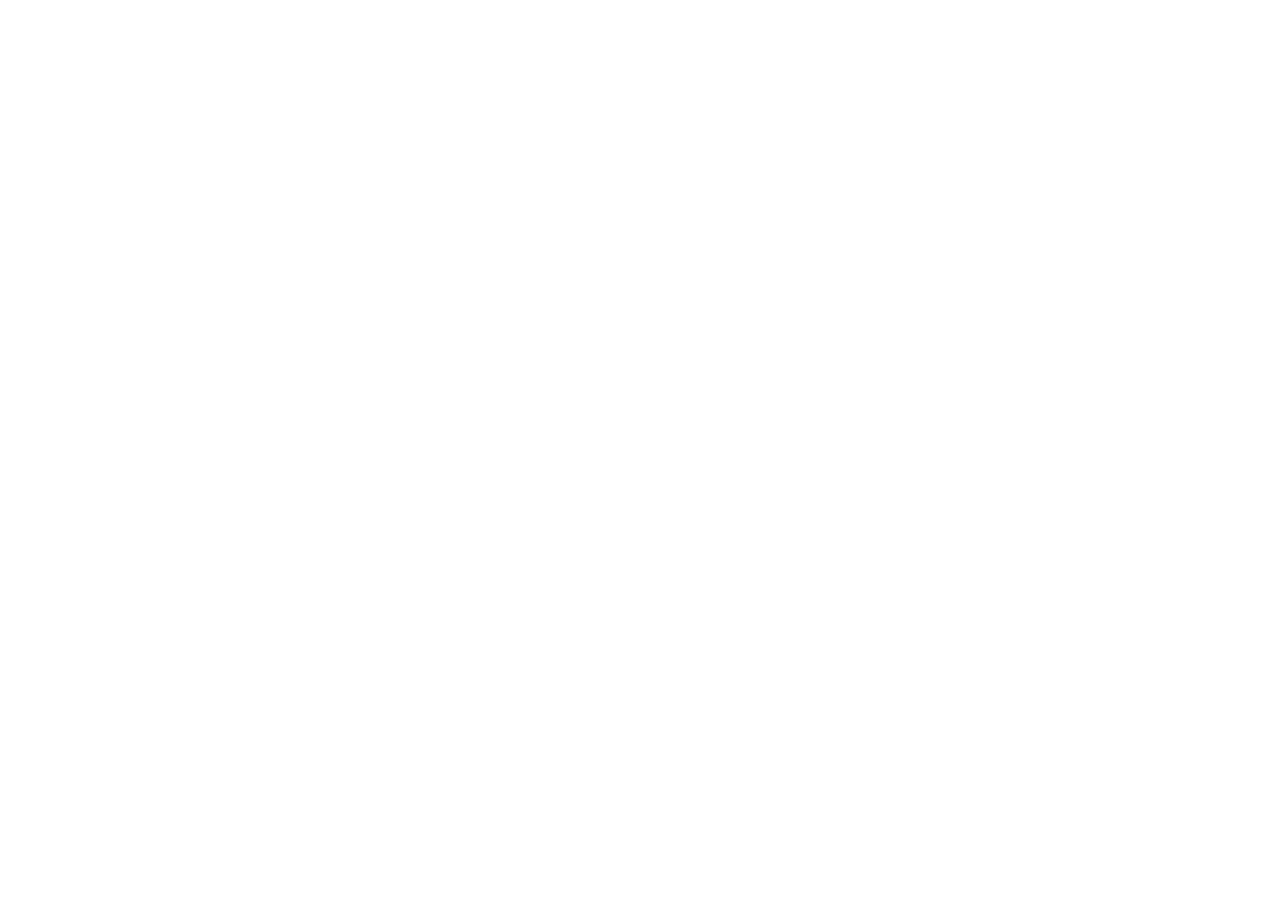
==== index.html @ de3c9937 "html, css: add the results container and initialy hide it" ====
<!DOCTYPE html>
<html lang="en">
<head>
  <meta charset="UTF-8">
  <meta name="viewport" content="width=device-width, initial-scale=1.0">
  <meta http-equiv="X-UA-Compatible" content="ie=edge">
  <title>News Digest</title>
  <link rel="stylesheet" href="https://cdnjs.cloudflare.com/ajax/libs/normalize/4.2.0/normalize.min.css">
  <link href="https://fonts.googleapis.com/css?family=Cormorant+Garamond:400" rel="stylesheet">
  <link href="https://fonts.googleapis.com/css?family=Raleway:400,700" rel="stylesheet">
  <link rel="stylesheet" href="grid.css">
  <link rel="stylesheet" href="main.css">  
</head>
<body>
  <header>
    <div class="row stretch-height content">
      <div class="col-12 stretch-height heading-outer-container">
        <div class="h1-inner-container">
          <h1 class="animate-typing-h1 typography-style js-animate-typing-h1 js-h1">News Digest</h1>
        </div>
        <div class="h2-inner-container">
          <h2 class="animate-typing-h2 typography-style js-h2">Your Daily Dose Of News</h2>
        </div>
      </div>
    </div>
    <nav class="navigation">

      <!-- Large screen navigation -->
      <ul class="large-screen-nav">
        <li>
          <a href="#" class="home">
            <span class="nav-bullet"></span>
            <span class="nav-text">Home</span>
          </a>
        </li>
        <li>
          <a href="#" class="search">
            <span class="nav-bullet"></span>
            <span class="nav-text">Search</span>
          </a>
        </li>
      </ul>

      <!-- Hamburger icon -->
      <div class="menuToggle js-menuToggle">
        <a href="#" class="js-small-screen-nav">
          <span class="defaultBurgerColor"></span>
          <span class="defaultBurgerColor"></span>
          <span class="defaultBurgerColor"></span>
        </a>
      </div>

    </nav>
    <!-- Small screen navigation slip -->
    <ul class="menu js-menu">
      <li>
        <svg class="svg-icon" viewBox="0 0 20 20">
						<path d="M18.121,9.88l-7.832-7.836c-0.155-0.158-0.428-0.155-0.584,0L1.842,9.913c-0.262,0.263-0.073,0.705,0.292,0.705h2.069v7.042c0,0.227,0.187,0.414,0.414,0.414h3.725c0.228,0,0.414-0.188,0.414-0.414v-3.313h2.483v3.313c0,0.227,0.187,0.414,0.413,0.414h3.726c0.229,0,0.414-0.188,0.414-0.414v-7.042h2.068h0.004C18.331,10.617,18.389,10.146,18.121,9.88 M14.963,17.245h-2.896v-3.313c0-0.229-0.186-0.415-0.414-0.415H8.342c-0.228,0-0.414,0.187-0.414,0.415v3.313H5.032v-6.628h9.931V17.245z M3.133,9.79l6.864-6.868l6.867,6.868H3.133z">
            </path>
				</svg>
        <a href="#">
          Home
        </a>
      </li>
      <li>
        <svg class="svg-icon" viewBox="0 0 20 20">
					<path d="M18.125,15.804l-4.038-4.037c0.675-1.079,1.012-2.308,1.01-3.534C15.089,4.62,12.199,1.75,8.584,1.75C4.815,1.75,1.982,4.726,2,8.286c0.021,3.577,2.908,6.549,6.578,6.549c1.241,0,2.417-0.347,3.44-0.985l4.032,4.026c0.167,0.166,0.43,0.166,0.596,0l1.479-1.478C18.292,16.234,18.292,15.968,18.125,15.804 M8.578,13.99c-3.198,0-5.716-2.593-5.733-5.71c-0.017-3.084,2.438-5.686,5.74-5.686c3.197,0,5.625,2.493,5.64,5.624C14.242,11.548,11.621,13.99,8.578,13.99 M16.349,16.981l-3.637-3.635c0.131-0.11,0.721-0.695,0.876-0.884l3.642,3.639L16.349,16.981z">
          </path>
				</svg>
        <a href="#">
          Search
        </a>
      </li>
    </ul>
  </header>

  <section class="search-form-partial row">
    <div class="col-12">
      <form class="form-news js-form-news" autocomplete="off">
          <label class="news-group-label js-news-group-label">
            <a>News Group:</a> 
            <select name="news-group"	class="news-group js-news-group" required>
              <option value="top-headlines" selected>Top Headlines</option>
              <option value="everything">Everything</option>
            </select> 
          </label>

          <label class="search-mechanism-label js-search-mechanism-label">
            <a>Search by:</a> 
            <select name="search-mechanism"	class="search-mechanism js-search-mechanism" required>
              <option value="source" selected>Media Source</option>
              <option value="country">Country</option>
              <option value="category">Category</option>
              <option value="q">Keyword</option>
            </select> 
          </label>

          <label class="input-label js-input-label"><a class="js-input-label-text input-label-text">Media source:</a>
            <div class="input-label-group">
            <input type="text" name="input-search-term" class="input-search-term js-input-search-term" list="autocomplete" placeholder="CNN" required>
            <input type="image" src="https://tf-assets-prod.s3.amazonaws.com/tf-curric/WEB-DEV-001/2.4.6_challenge_design_to_code/magnifying-glass.png" alt="The submit button in the form of a magnifying glass." class="sources-submit js-sources-submit">
            <datalist id="autocomplete">
            </datalist>
            </div>
          </label>
        </form>
    </div>
  </section>

  <main class="results-partial">
    <div class="news-result js-news-result">

    </div>
  </main>

  <script src="https://code.jquery.com/jquery-3.2.1.min.js"
    integrity="sha256-hwg4gsxgFZhOsEEamdOYGBf13FyQuiTwlAQgxVSNgt4="
    crossorigin="anonymous"></script>
  <script src="app.js"></script>
</body>
</html>
---- main.css ----
body {
  padding: 10px;
  font: 400 100%/1.5 'Cormorant Garamond', sans-serif;
  color: #F8F8FF;
}

a {
  font: 400 100%/1.3 'Raleway', sans-serif;
}

/* Background img layout, style and animation */

.content {
  overflow: auto;
  position: relative;
}

@-webkit-keyframes backgroundBlurEffect {
  from {
    -webkit-filter: blur(0px);
            filter: blur(0px);
  }
  to {
    -webkit-filter: blur(6px);
            filter: blur(6px);
  }
}

@keyframes backgroundBlurEffect {
  from {
    -webkit-filter: blur(0px);
            filter: blur(0px);
  }
  to {
    -webkit-filter: blur(6px);
            filter: blur(6px);
  }
}

@-webkit-keyframes fade-slide-down {
  from {
    opacity: 0;
    -webkit-transform: translateY(-4em);
            transform: translateY(-4em);
  }
  to {
    opacity: 1;
    -webkit-transform: none;
            transform: none;
  }
}

@keyframes fade-slide-down {
  from {
    opacity: 0;
    -webkit-transform: translateY(-4em);
            transform: translateY(-4em);
  }
  to {
    opacity: 1;
    -webkit-transform: none;
            transform: none;
  }
}

.content:before {
  content: "";
  position: fixed;
  left: -5%;
  top: -5%;
  right: 0;
  z-index: -1;

  display: block;
  height: 110vh;
  -webkit-animation: 
  fade-slide-down 1s 0.2s cubic-bezier(0, 0.5, 0, 1),
  2s 1.5s 1 ease-in backgroundBlurEffect;
          animation: 
  fade-slide-down 1s 0.2s cubic-bezier(0, 0.5, 0, 1),
  2s 1.5s 1 ease-in backgroundBlurEffect;
  -webkit-animation-fill-mode: forwards;
          animation-fill-mode: forwards;
  background: -webkit-gradient(linear, left top, left bottom, from(rgba(0,0,0,0)), to(rgba(0,0,0,0.8))), url(header_background.jpg) no-repeat bottom;
  background: linear-gradient(to bottom, rgba(0,0,0,0), rgba(0,0,0,0.8)), url(header_background.jpg) no-repeat bottom;
  background-size: cover;
  opacity: 0;
}

.stretch-height {
  height: inherit;
}

/* H1 and H2 layout, styling and animation */

.heading-outer-container {
  max-width: 100%;
  text-align: center;
  margin-top: 100px;
  margin-left: -4px;
  padding: 0 10px;
}

.h1-inner-container {
  display: inline-block;
}

.h2-inner-container {
  display: inline-block;
  max-width: 100%;
  position: relative;
  right: 0.09em;
}

@-webkit-keyframes typing {
  from {
    width: 0;
  }
  to {
    width: 100%;
  }
}

@keyframes typing {
  from {
    width: 0;
  }
  to {
    width: 100%;
  }
}

@-webkit-keyframes heading-visibility {
  from {
    opacity: 0;
  }
  to {
    opacity: 1;
  }
}

@keyframes heading-visibility {
  from {
    opacity: 0;
  }
  to {
    opacity: 1;
  }
}

@-webkit-keyframes blink-caret {
  from, to {
    border-color: transparent;
  }
  50% {
    border-color: white;
  }
}

@keyframes blink-caret {
  from, to {
    border-color: transparent;
  }
  50% {
    border-color: white;
  }
}

.typography-style {
  opacity: 0;
  overflow: hidden;
  border-right: 0.15em solid transparent;
  white-space: nowrap;
  letter-spacing: 0.09em;
}

.animate-typing-h1 {
  /* Hacks for preventing h1 appearing briefly, before the animation starts */
  -webkit-backface-visibility: hidden;
  -webkit-transform-style: preserve-3d;
  -webkit-transform: translate3d(0,0,0);
  /* -- */

  -webkit-animation: 
    typing 1s 1.5s steps(40),
    blink-caret 0.0909s 1.5s step-end 11,
    heading-visibility 0.2s 1.5s 1 ease-in;
  animation: 
    typing 1s 1.5s steps(40),
    blink-caret 0.0909s 1.5s step-end 11,
    heading-visibility 0.2s 1.5s 1 ease-in;
  -webkit-animation-fill-mode: forwards;
          animation-fill-mode: forwards;
}

.animate-typing-h2 {
  /* Hacks for preventing h2 appearing briefly, before the animation starts */
  -webkit-backface-visibility: hidden;
  -webkit-transform-style: preserve-3d;
  -webkit-transform: translate3d(0,0,0);
  /* -- */

  -webkit-animation: 
    typing 1s 2.5s steps(40),
    blink-caret 0.0909s 2.5s step-end 11,
    heading-visibility 0.2s 2.5s 1 ease-in;
  animation: 
    typing 1s 2.5s steps(40),
    blink-caret 0.0909s 2.5s step-end 11,
    heading-visibility 0.2s 2.5s 1 ease-in;
  -webkit-animation-fill-mode: forwards;
          animation-fill-mode: forwards;
}

/* Large screen navigation; styles and animations */

.navigation {
  position: fixed;
  z-index: 2;
  right: 18px;
  top: 18px;
}

.large-screen-nav {
  display: none;
}

@-webkit-keyframes navigation-visibility {
  from {
    opacity: 0;
  }
  to {
    opacity: 1;
  }
}

@keyframes navigation-visibility {
  from {
    opacity: 0;
  }
  to {
    opacity: 1;
  }
}

.large-screen-nav {
  list-style: none;
  width: 150px;
  height: 20px;
  opacity: 0;
  -webkit-animation: 1s 3.5s 1 ease-in navigation-visibility;
          animation: 1s 3.5s 1 ease-in navigation-visibility;
  -webkit-animation-fill-mode: forwards;
          animation-fill-mode: forwards; 
}

.large-screen-nav li:last-child {
  position: relative;
  top: 5px;
}

.large-screen-nav li a {
  display: -webkit-box;
  display: -ms-flexbox;
  display: flex;
  -webkit-box-align: center;
      -ms-flex-align: center;
          align-items: center;
  -webkit-box-orient: horizontal;
  -webkit-box-direction: reverse;
      -ms-flex-direction: row-reverse;
          flex-direction: row-reverse;
  color: #F8F8FF;
  text-decoration: none;
  -webkit-perspective: 200px;
          perspective: 200px;

  /* Hacks for preventing the nav items appearing briefly, before the animation starts */  
  -webkit-backface-visibility: hidden;
  -webkit-transform-style: preserve-3d;
  -webkit-transform: translate3d(0,0,0);
  /* -- */

  -webkit-perspective-origin: calc(100% - 17px);
          perspective-origin: calc(100% - 17px);
}

.large-screen-nav li a:hover {
  cursor: default;
}

@-webkit-keyframes fold-up {
  from {
    -webkit-transform: rotateY(0deg);
            transform: rotateY(0deg);
  }
  to {
    -webkit-transform: rotateY(-90deg);
            transform: rotateY(-90deg);
  }
}

@keyframes fold-up {
  from {
    -webkit-transform: rotateY(0deg);
            transform: rotateY(0deg);
  }
  to {
    -webkit-transform: rotateY(-90deg);
            transform: rotateY(-90deg);
  }
}

@-webkit-keyframes deselect-bullet {
  from {
    background-color: tomato;
    height: 18px;
    width: 18px;
  }
  to {
    background-color: transparent;
    height: 12px;
    width: 12px;
  }
}

@keyframes deselect-bullet {
  from {
    background-color: tomato;
    height: 18px;
    width: 18px;
  }
  to {
    background-color: transparent;
    height: 12px;
    width: 12px;
  }
}

.nav-text {
  display: inline-block;
  font-size: 18px;
  letter-spacing: 0.1em;
  -webkit-transform: rotateY(-90deg);
          transform: rotateY(-90deg);
  -webkit-animation: 1.3s 3.9s 1 ease-in fold-up;
          animation: 1.3s 3.9s 1 ease-in fold-up;
  -webkit-transition: -webkit-transform 0.1s ease-in;
  transition: -webkit-transform 0.1s ease-in;
  transition: transform 0.1s ease-in;
  transition: transform 0.1s ease-in, -webkit-transform 0.1s ease-in;
  -webkit-transform-origin: right;
          transform-origin: right;
}

.nav-bullet {
  display: inline-block;
  margin-left: 5px;
  width: 12px;
  height: 12px;
  border-radius: 50%;
  border: 2px solid white;
  -webkit-animation: 1.3s 3.9s 1 ease-in deselect-bullet;
          animation: 1.3s 3.9s 1 ease-in deselect-bullet;
  -webkit-transition: background-color 0.1s ease-in, width 0.1s ease-in, height 0.1s ease-in;
  transition: background-color 0.1s ease-in, width 0.1s ease-in, height 0.1s ease-in;
}

.nav-bullet:hover {
  cursor: pointer;
  background-color: tomato;
  width: 18px;
  height: 18px;
}

.home:focus > .nav-bullet,
.search:focus > .nav-bullet {
  background-color: tomato;
  width: 18px;
  height: 18px;
}

.nav-bullet:hover + .nav-text {
  -webkit-transform: rotateY(0deg);
          transform: rotateY(0deg);  
}

.home:focus > .nav-text,
.search:focus > .nav-text {
  -webkit-transform: rotateY(0deg);
          transform: rotateY(0deg);  
}

/* Small screens (hamburger icon) navigation; styles and animation*/

.menuToggle {
  display: none;
  -webkit-user-select: none;
     -moz-user-select: none;
      -ms-user-select: none;
          user-select: none;
  display: block;
  width: 35px;
  height: 28px;
  -webkit-transform: rotate(0deg);
          transform: rotate(0deg);
  -webkit-transition: 0.5s ease-in-out;
  transition: 0.5s ease-in-out;
  cursor: pointer;
}

.js-small-screen-nav {
  display: none;
}

.menuToggle span {
  display: block;
  position: absolute;
  left: 0;
  height: 4px;
  width: 100%;
  border-radius: 9px;
  opacity: 1;
  -webkit-transform: rotate(0deg);
          transform: rotate(0deg);
  -webkit-transition: 0.25s ease-in-out;
  transition: 0.25s ease-in-out;
}

.defaultBurgerColor {
  background: #F8F8FF;
}

.menuToggle span:nth-child(1) {
  top: 0px;
}

.menuToggle span:nth-child(2) {
  top: 12px;
}

.menuToggle span:nth-child(3) {
  top: 24px;
}

.menuToggle.open span:nth-child(1) {
  top: 12px;
  -webkit-transform: rotate(135deg);
          transform: rotate(135deg);
}

.menuToggle.open span:nth-child(2) {
  opacity: 0;
  left: -60px;
}

.menuToggle.open span:nth-child(3) {
  top: 12px;
  -webkit-transform: rotate(-135deg);
          transform: rotate(-135deg);
}

.focused {
  outline: 3px solid lightblue;
}

.menu {
  display: -webkit-box;
  display: -ms-flexbox;
  display: flex;
  -webkit-box-align: center;
      -ms-flex-align: center;
          align-items: center;
  -webkit-box-pack: start;
      -ms-flex-pack: start;
          justify-content: start;
  position: absolute;
  top: 0px;
  right: 0%;
  left: 0%;
  z-index: 1;
  height: 65px;
  width: 100%;
  padding-left: 8%;
  background: rgba(250,250,250,0.75);
  -webkit-transform-origin: 0% 0%;
          transform-origin: 0% 0%;
  -webkit-transform: translate(0, -100%);
          transform: translate(0, -100%);
  -webkit-transition: -webkit-transform 0.5s cubic-bezier(0.77,0.2,0.05,1.0);
  transition: -webkit-transform 0.5s cubic-bezier(0.77,0.2,0.05,1.0);
  transition: transform 0.5s cubic-bezier(0.77,0.2,0.05,1.0);
  transition: transform 0.5s cubic-bezier(0.77,0.2,0.05,1.0), -webkit-transform 0.5s cubic-bezier(0.77,0.2,0.05,1.0);
}

.menu li {
  display: -webkit-box;
  display: -ms-flexbox;
  display: flex;
  -webkit-box-align: center;
      -ms-flex-align: center;
          align-items: center;
  list-style: none;
}

.menu li a {
  text-decoration: none;
  color: #232323;
  font-size: 18px;
  letter-spacing: 0.06em;
  -webkit-transition: color 0.1s ease-in;
  transition: color 0.1s ease-in;
}

.menu li a:hover,
.menu li a:focus {
  color: tomato;
}

.menu li:last-child {
  margin-left: 10%;
}

.slideMenuDown {
  -webkit-transform: none;
          transform: none;
}

.changeBurgerColor {
  background: #232323;
}

/* SVG Icons - svgicons.sparkk.fr */

.svg-icon {
  position: relative;
  bottom: 1px;
  width: 1em;
  height: 1em;
  margin-right: 5px;
}

.svg-icon path,
.svg-icon polygon,
.svg-icon rect {
  fill: #232323;
}

.svg-icon circle {
  stroke: #232323;
  stroke-width: 0.4;
}

/* Media Queries */

h1 {
  font-size: calc(40px + (100 - 40) * ((100vw - 320px) / 780));
  margin-right: 0px;
  margin-bottom: 0px;
}

h2 {
  font-size: calc(18px + (32 - 18) * ((100vw - 320px) / 730));
}

@media screen and (max-width: 320px) {
	h1 {
		font-size: 40px;
  }
  
  h2 {
		font-size: 18px;
	}
}

/* this is to prevent ios Safari from rendering the text larger than it should be */
@media screen and (max-device-width: 480px){ 
  body{
    -webkit-text-size-adjust: none;
  }
}

@media screen and (min-width: 450px) { 
  .menu li a {
    font-size: 20px;
  }

  .svg-icon {
    position: static;
    width: 1.1em;
    height: 1.1em;
  }
}

@media screen and (min-width: 650px) { 
  .menu li a {
    font-size: 22px;
  }

  .svg-icon {
    width: 1.2em;
    height: 1.2em;
  }

  .navigation {
    top: 16px;
    right: 16px;
  }

  .menuToggle {
    width: 45px;
    height: 35px;
  }

  .menuToggle.open span:nth-child(1),
  .menuToggle.open span:nth-child(3),
  .menuToggle span:nth-child(2) {
    top: 15px;
  }

  .menuToggle span:nth-child(3) {
    top: 30px;
  }
}

@media screen and (min-width: 850px) { 
  .menu li a {
    font-size: 24px;
  }

  .svg-icon {
    width: 1.3em;
    height: 1.3em;
  }
}


@media screen and (min-width: 1050px) {
	h1 {
		font-size: 100px;
  }
  
  h2 {
		font-size: 32px;
  }
  
  .heading-outer-container {
    margin-top: 200px;
    max-width: 620px;
    text-align: initial;
  }

  .h2-inner-container {
    margin-left: 0.3em;
    position: static;
  }

  .large-screen-nav {
    display: block;
  }

  .menuToggle {
    display: none;
  }

  .navigation {
    position: fixed;
    right: 100px;
    top: 50%;
  }

  .menu {
    display: none;
  }
}

/* Search and results partials */

.search-form-partial {
  display: none;
}

.results-partial {
  display: none;
}
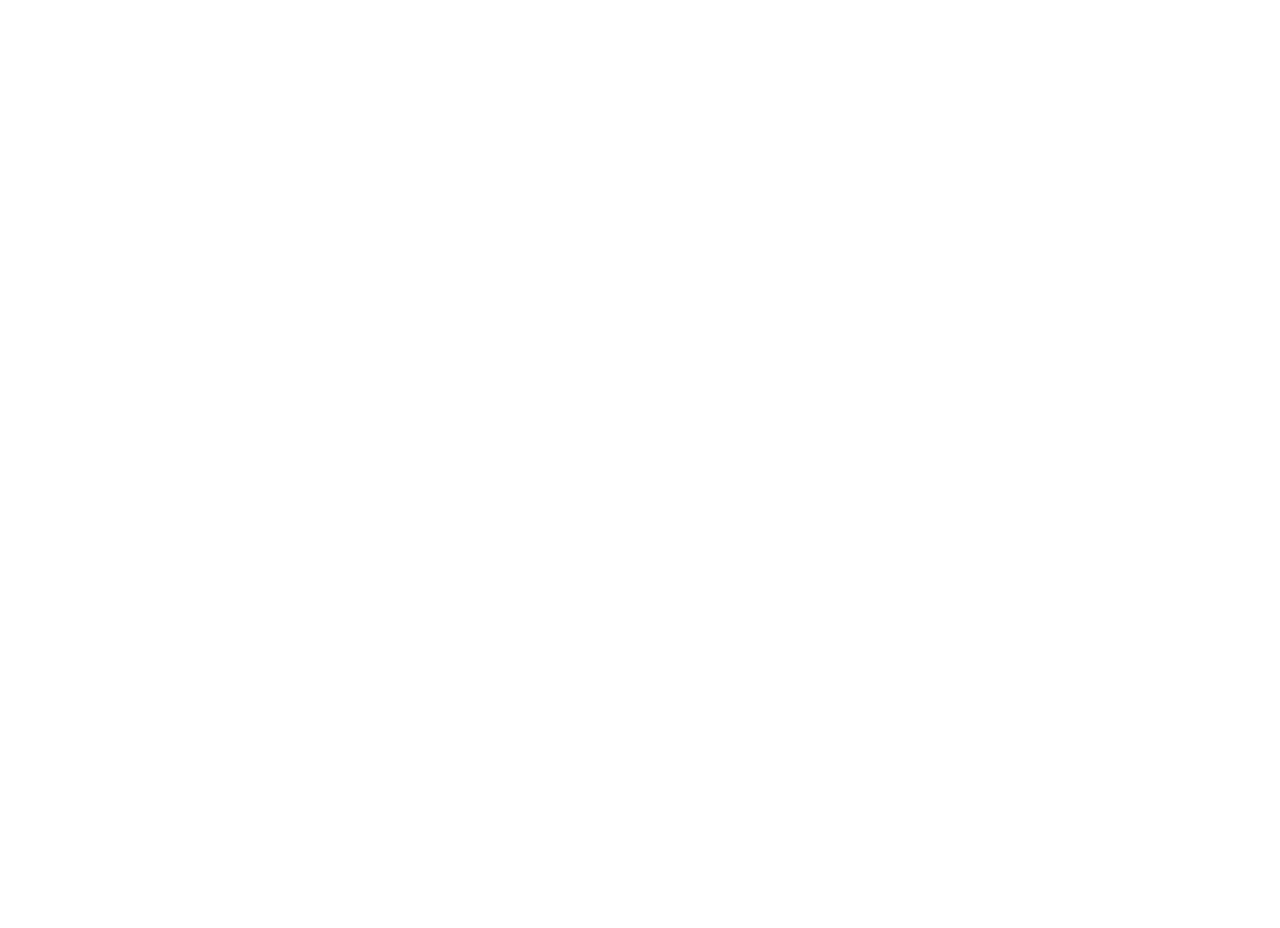
==== commit de2fd38a: "html, css, js: finnish the home screen transition, block the initial (load-screen) animations, conne" ====
--- a/index.html
+++ b/index.html
@@ -13,10 +13,10 @@
 </head>
 <body>
   <header>
-    <div class="row stretch-height content">
-      <div class="col-12 stretch-height heading-outer-container">
+    <div class="row stretch-height header-content js-header-content">
+      <div class="col-12 stretch-height heading-outer-container js-headings">
         <div class="h1-inner-container">
-          <h1 class="animate-typing-h1 typography-style js-animate-typing-h1 js-h1">News Digest</h1>
+          <h1 class="animate-typing-h1 typography-style js-h1">News Digest</h1>
         </div>
         <div class="h2-inner-container">
           <h2 class="animate-typing-h2 typography-style js-h2">Your Daily Dose Of News</h2>
@@ -26,17 +26,17 @@
     <nav class="navigation">
 
       <!-- Large screen navigation -->
-      <ul class="large-screen-nav">
+      <ul class="large-screen-nav large-screen-nav-animate js-large-screen-nav">
         <li>
-          <a href="#" class="home">
-            <span class="nav-bullet"></span>
-            <span class="nav-text">Home</span>
+          <a href="#" class="home js-home">
+            <span class="nav-bullet nav-bullet-animate js-nav-bullet"></span>
+            <span class="nav-text nav-text-animate js-nav-text">Home</span>
           </a>
         </li>
         <li>
-          <a href="#" class="search">
-            <span class="nav-bullet"></span>
-            <span class="nav-text">Search</span>
+          <a href="#" class="search js-search">
+            <span class="nav-bullet nav-bullet-animate js-nav-bullet"></span>
+            <span class="nav-text nav-text-animate js-nav-text">Search</span>
           </a>
         </li>
       </ul>
@@ -58,7 +58,7 @@
 						<path d="M18.121,9.88l-7.832-7.836c-0.155-0.158-0.428-0.155-0.584,0L1.842,9.913c-0.262,0.263-0.073,0.705,0.292,0.705h2.069v7.042c0,0.227,0.187,0.414,0.414,0.414h3.725c0.228,0,0.414-0.188,0.414-0.414v-3.313h2.483v3.313c0,0.227,0.187,0.414,0.413,0.414h3.726c0.229,0,0.414-0.188,0.414-0.414v-7.042h2.068h0.004C18.331,10.617,18.389,10.146,18.121,9.88 M14.963,17.245h-2.896v-3.313c0-0.229-0.186-0.415-0.414-0.415H8.342c-0.228,0-0.414,0.187-0.414,0.415v3.313H5.032v-6.628h9.931V17.245z M3.133,9.79l6.864-6.868l6.867,6.868H3.133z">
             </path>
 				</svg>
-        <a href="#">
+        <a href="#" class="js-home">
           Home
         </a>
       </li>
@@ -67,14 +67,14 @@
 					<path d="M18.125,15.804l-4.038-4.037c0.675-1.079,1.012-2.308,1.01-3.534C15.089,4.62,12.199,1.75,8.584,1.75C4.815,1.75,1.982,4.726,2,8.286c0.021,3.577,2.908,6.549,6.578,6.549c1.241,0,2.417-0.347,3.44-0.985l4.032,4.026c0.167,0.166,0.43,0.166,0.596,0l1.479-1.478C18.292,16.234,18.292,15.968,18.125,15.804 M8.578,13.99c-3.198,0-5.716-2.593-5.733-5.71c-0.017-3.084,2.438-5.686,5.74-5.686c3.197,0,5.625,2.493,5.64,5.624C14.242,11.548,11.621,13.99,8.578,13.99 M16.349,16.981l-3.637-3.635c0.131-0.11,0.721-0.695,0.876-0.884l3.642,3.639L16.349,16.981z">
           </path>
 				</svg>
-        <a href="#">
+        <a href="#" class="js-search">
           Search
         </a>
       </li>
     </ul>
   </header>
 
-  <section class="search-form-partial row">
+  <section class="search-form-partial js-search-form-partial row">
     <div class="col-12">
       <form class="form-news js-form-news" autocomplete="off">
           <label class="news-group-label js-news-group-label">
--- a/main.css
+++ b/main.css
@@ -1,7 +1,14 @@
+html {
+  overflow: hidden;
+  height: 100%;
+}
+
 body {
   padding: 10px;
   font: 400 100%/1.5 'Cormorant Garamond', sans-serif;
   color: #F8F8FF;
+  height: 100%;
+  overflow: auto;
 }
 
 a {
@@ -10,8 +17,8 @@
 
 /* Background img layout, style and animation */
 
-.content {
-  overflow: auto;
+.header-content {
+  overflow: hidden;
   position: relative;
 }
 
@@ -63,7 +70,7 @@
   }
 }
 
-.content:before {
+.header-content:before {
   content: "";
   position: fixed;
   left: -5%;
@@ -99,6 +106,11 @@
   margin-top: 100px;
   margin-left: -4px;
   padding: 0 10px;
+
+  /* transition effects when the user scrolls down */
+  opacity: 1;
+  transform: translateY(0px);
+  transition: transform 0.4s ease-in, opacity 0.3s ease-in;
 }
 
 .h1-inner-container {
@@ -174,13 +186,15 @@
   letter-spacing: 0.09em;
 }
 
-.animate-typing-h1 {
+h1 {
   /* Hacks for preventing h1 appearing briefly, before the animation starts */
   -webkit-backface-visibility: hidden;
   -webkit-transform-style: preserve-3d;
   -webkit-transform: translate3d(0,0,0);
   /* -- */
-
+}
+
+.animate-typing-h1 {
   -webkit-animation: 
     typing 1s 1.5s steps(40),
     blink-caret 0.0909s 1.5s step-end 11,
@@ -193,13 +207,15 @@
           animation-fill-mode: forwards;
 }
 
-.animate-typing-h2 {
+h2 {
   /* Hacks for preventing h2 appearing briefly, before the animation starts */
   -webkit-backface-visibility: hidden;
   -webkit-transform-style: preserve-3d;
   -webkit-transform: translate3d(0,0,0);
   /* -- */
-
+}
+
+.animate-typing-h2 {
   -webkit-animation: 
     typing 1s 2.5s steps(40),
     blink-caret 0.0909s 2.5s step-end 11,
@@ -248,6 +264,9 @@
   width: 150px;
   height: 20px;
   opacity: 0;
+}
+
+.large-screen-nav-animate {
   -webkit-animation: 1s 3.5s 1 ease-in navigation-visibility;
           animation: 1s 3.5s 1 ease-in navigation-visibility;
   -webkit-animation-fill-mode: forwards;
@@ -343,14 +362,17 @@
   letter-spacing: 0.1em;
   -webkit-transform: rotateY(-90deg);
           transform: rotateY(-90deg);
-  -webkit-animation: 1.3s 3.9s 1 ease-in fold-up;
-          animation: 1.3s 3.9s 1 ease-in fold-up;
   -webkit-transition: -webkit-transform 0.1s ease-in;
   transition: -webkit-transform 0.1s ease-in;
   transition: transform 0.1s ease-in;
   transition: transform 0.1s ease-in, -webkit-transform 0.1s ease-in;
   -webkit-transform-origin: right;
           transform-origin: right;
+}
+
+.nav-text-animate {
+  -webkit-animation: 1.3s 3.9s 1 ease-in fold-up;
+          animation: 1.3s 3.9s 1 ease-in fold-up;
 }
 
 .nav-bullet {
@@ -360,10 +382,13 @@
   height: 12px;
   border-radius: 50%;
   border: 2px solid white;
+  -webkit-transition: background-color 0.1s ease-in, width 0.1s ease-in, height 0.1s ease-in;
+  transition: background-color 0.1s ease-in, width 0.1s ease-in, height 0.1s ease-in;
+}
+
+.nav-bullet-animate {
   -webkit-animation: 1.3s 3.9s 1 ease-in deselect-bullet;
           animation: 1.3s 3.9s 1 ease-in deselect-bullet;
-  -webkit-transition: background-color 0.1s ease-in, width 0.1s ease-in, height 0.1s ease-in;
-  transition: background-color 0.1s ease-in, width 0.1s ease-in, height 0.1s ease-in;
 }
 
 .nav-bullet:hover {
@@ -684,3 +709,11 @@
   display: none;
 }
 
+.eject-up-scroll {
+  transform:  translateY(-1500px);
+}
+
+.fade-up-scroll {
+  opacity: 0;
+}
+
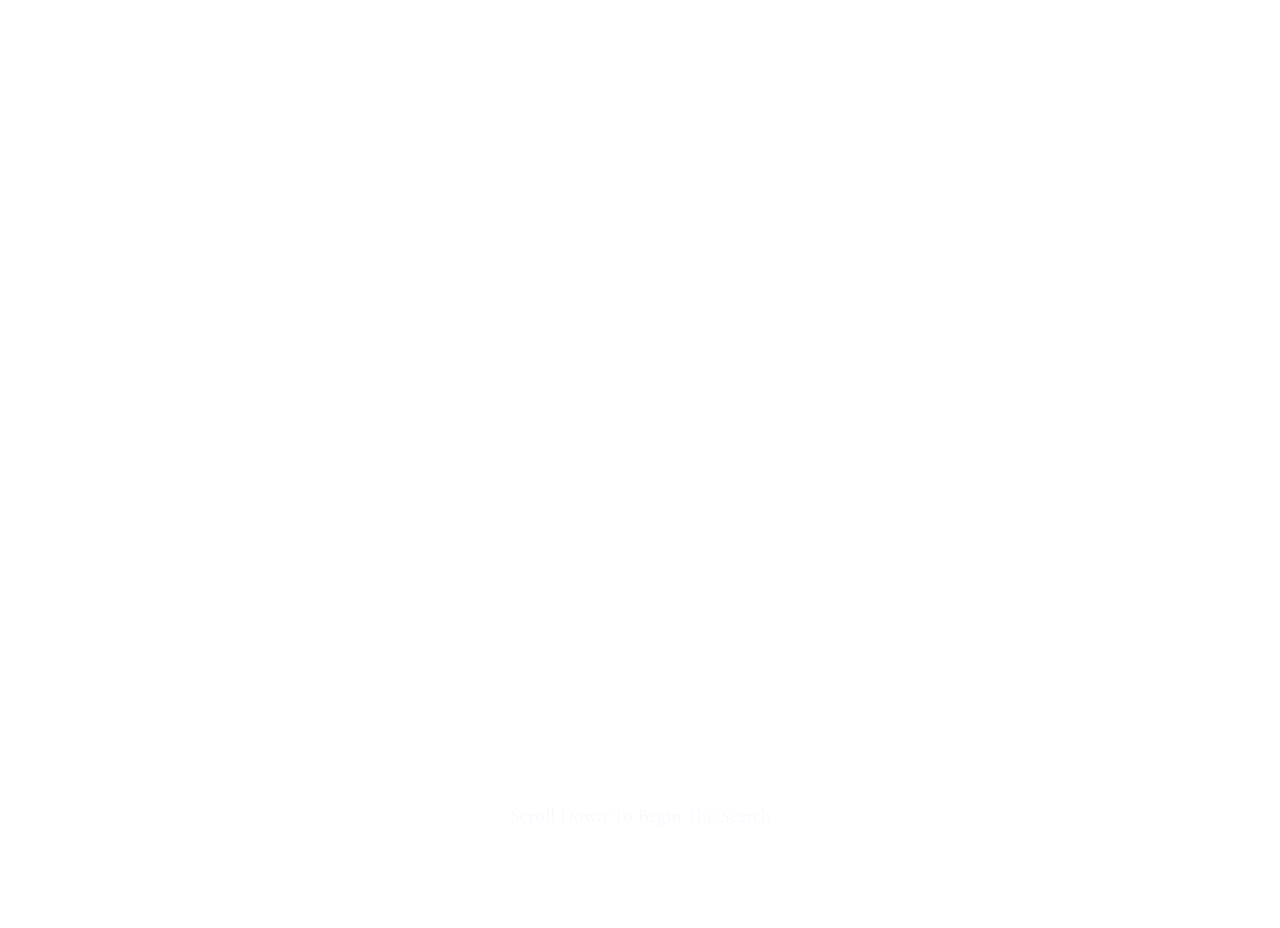
==== commit ec0c6740: "html, css: sync the order of the html elements with their actual positions to increase a11y" ====
--- a/index.html
+++ b/index.html
@@ -12,107 +12,113 @@
   <link rel="stylesheet" href="main.css">  
 </head>
 <body>
-  <header>
-    <div class="row stretch-height header-content js-header-content">
-      <div class="col-12 stretch-height heading-outer-container js-headings">
-        <div class="h1-inner-container">
-          <h1 class="animate-typing-h1 typography-style js-h1">News Digest</h1>
-        </div>
-        <div class="h2-inner-container">
-          <h2 class="animate-typing-h2 typography-style js-h2">Your Daily Dose Of News</h2>
+  <div class="main-container">
+    <header>
+      <div class="row stretch-height header-content js-header-content">
+        <div class="col-12 stretch-height heading-outer-container js-headings">
+          <div class="h1-inner-container">
+            <h1 class="animate-typing-h1 typography-style js-h1">News Digest</h1>
+          </div>
+          <div class="h2-inner-container">
+            <h2 class="animate-typing-h2 typography-style js-h2">Your Daily Dose Of News</h2>
+          </div>
         </div>
       </div>
-    </div>
-    <nav class="navigation">
 
-      <!-- Large screen navigation -->
-      <ul class="large-screen-nav large-screen-nav-animate js-large-screen-nav">
-        <li>
-          <a href="#" class="home js-home">
-            <span class="nav-bullet nav-bullet-animate js-nav-bullet"></span>
-            <span class="nav-text nav-text-animate js-nav-text">Home</span>
+      <!-- Small screen navigation slip -->
+      <ul class="menu js-menu">
+          <li>
+            <svg class="svg-icon" viewBox="0 0 20 20">
+                <path d="M18.121,9.88l-7.832-7.836c-0.155-0.158-0.428-0.155-0.584,0L1.842,9.913c-0.262,0.263-0.073,0.705,0.292,0.705h2.069v7.042c0,0.227,0.187,0.414,0.414,0.414h3.725c0.228,0,0.414-0.188,0.414-0.414v-3.313h2.483v3.313c0,0.227,0.187,0.414,0.413,0.414h3.726c0.229,0,0.414-0.188,0.414-0.414v-7.042h2.068h0.004C18.331,10.617,18.389,10.146,18.121,9.88 M14.963,17.245h-2.896v-3.313c0-0.229-0.186-0.415-0.414-0.415H8.342c-0.228,0-0.414,0.187-0.414,0.415v3.313H5.032v-6.628h9.931V17.245z M3.133,9.79l6.864-6.868l6.867,6.868H3.133z">
+                </path>
+            </svg>
+            <a href="#" class="js-home-small">
+              Home
+            </a>
+          </li>
+          <li>
+            <svg class="svg-icon" viewBox="0 0 20 20">
+              <path d="M18.125,15.804l-4.038-4.037c0.675-1.079,1.012-2.308,1.01-3.534C15.089,4.62,12.199,1.75,8.584,1.75C4.815,1.75,1.982,4.726,2,8.286c0.021,3.577,2.908,6.549,6.578,6.549c1.241,0,2.417-0.347,3.44-0.985l4.032,4.026c0.167,0.166,0.43,0.166,0.596,0l1.479-1.478C18.292,16.234,18.292,15.968,18.125,15.804 M8.578,13.99c-3.198,0-5.716-2.593-5.733-5.71c-0.017-3.084,2.438-5.686,5.74-5.686c3.197,0,5.625,2.493,5.64,5.624C14.242,11.548,11.621,13.99,8.578,13.99 M16.349,16.981l-3.637-3.635c0.131-0.11,0.721-0.695,0.876-0.884l3.642,3.639L16.349,16.981z">
+              </path>
+            </svg>
+            <a href="#" class="js-search-small">
+              Search
+            </a>
+          </li>
+        </ul>
+
+      <nav class="navigation">
+
+        <!-- Large screen navigation -->
+        <ul class="large-screen-nav large-screen-nav-animate js-large-screen-nav">
+          <li>
+            <a href="#" class="home-large js-home-large">
+              <span class="nav-bullet nav-bullet-animate js-nav-bullet"></span>
+              <span class="nav-text nav-text-animate js-nav-text">Home</span>
+            </a>
+          </li>
+          <li>
+            <a href="#" class="search-large js-search-large">
+              <span class="nav-bullet nav-bullet-animate js-nav-bullet"></span>
+              <span class="nav-text nav-text-animate js-nav-text">Search</span>
+            </a>
+          </li>
+        </ul>
+
+        <!-- Hamburger icon -->
+        <div class="menuToggle js-menuToggle">
+          <a href="#" class="js-small-screen-nav" tabIndex="-1">
+            <span class="defaultBurgerColor"></span>
+            <span class="defaultBurgerColor"></span>
+            <span class="defaultBurgerColor"></span>
           </a>
-        </li>
-        <li>
-          <a href="#" class="search js-search">
-            <span class="nav-bullet nav-bullet-animate js-nav-bullet"></span>
-            <span class="nav-text nav-text-animate js-nav-text">Search</span>
-          </a>
-        </li>
-      </ul>
+        </div>
 
-      <!-- Hamburger icon -->
-      <div class="menuToggle js-menuToggle">
-        <a href="#" class="js-small-screen-nav">
-          <span class="defaultBurgerColor"></span>
-          <span class="defaultBurgerColor"></span>
-          <span class="defaultBurgerColor"></span>
-        </a>
+        <!-- Scroll Down Label -->
+        <div class="scroll-down-label">
+          <p>Scroll Down To Begin The Search</p>
+        </div>
+      </nav>
+    </header>
+
+    <section class="search-form-partial js-search-form-partial row">
+      <div class="col-12">
+        <form class="form-news js-form-news" autocomplete="off">
+            <label class="news-group-label js-news-group-label">
+              <a>News Group:</a> 
+              <select name="news-group"	class="news-group js-news-group" required>
+                <option value="top-headlines" selected>Top Headlines</option>
+                <option value="everything">Everything</option>
+              </select> 
+            </label>
+
+            <label class="search-mechanism-label js-search-mechanism-label">
+              <a>Search by:</a> 
+              <select name="search-mechanism"	class="search-mechanism js-search-mechanism" required>
+                <option value="source" selected>Media Source</option>
+                <option value="country">Country</option>
+                <option value="category">Category</option>
+                <option value="q">Keyword</option>
+              </select> 
+            </label>
+
+            <label class="input-label js-input-label"><a class="js-input-label-text input-label-text">Media source:</a>
+              <div class="input-label-group">
+              <input type="text" name="input-search-term" class="input-search-term js-input-search-term" list="autocomplete" placeholder="CNN" required>
+              <input type="image" src="https://tf-assets-prod.s3.amazonaws.com/tf-curric/WEB-DEV-001/2.4.6_challenge_design_to_code/magnifying-glass.png" alt="The submit button in the form of a magnifying glass." class="sources-submit js-sources-submit">
+              <datalist id="autocomplete">
+              </datalist>
+              </div>
+            </label>
+          </form>
       </div>
+    </section>
 
-    </nav>
-    <!-- Small screen navigation slip -->
-    <ul class="menu js-menu">
-      <li>
-        <svg class="svg-icon" viewBox="0 0 20 20">
-						<path d="M18.121,9.88l-7.832-7.836c-0.155-0.158-0.428-0.155-0.584,0L1.842,9.913c-0.262,0.263-0.073,0.705,0.292,0.705h2.069v7.042c0,0.227,0.187,0.414,0.414,0.414h3.725c0.228,0,0.414-0.188,0.414-0.414v-3.313h2.483v3.313c0,0.227,0.187,0.414,0.413,0.414h3.726c0.229,0,0.414-0.188,0.414-0.414v-7.042h2.068h0.004C18.331,10.617,18.389,10.146,18.121,9.88 M14.963,17.245h-2.896v-3.313c0-0.229-0.186-0.415-0.414-0.415H8.342c-0.228,0-0.414,0.187-0.414,0.415v3.313H5.032v-6.628h9.931V17.245z M3.133,9.79l6.864-6.868l6.867,6.868H3.133z">
-            </path>
-				</svg>
-        <a href="#" class="js-home">
-          Home
-        </a>
-      </li>
-      <li>
-        <svg class="svg-icon" viewBox="0 0 20 20">
-					<path d="M18.125,15.804l-4.038-4.037c0.675-1.079,1.012-2.308,1.01-3.534C15.089,4.62,12.199,1.75,8.584,1.75C4.815,1.75,1.982,4.726,2,8.286c0.021,3.577,2.908,6.549,6.578,6.549c1.241,0,2.417-0.347,3.44-0.985l4.032,4.026c0.167,0.166,0.43,0.166,0.596,0l1.479-1.478C18.292,16.234,18.292,15.968,18.125,15.804 M8.578,13.99c-3.198,0-5.716-2.593-5.733-5.71c-0.017-3.084,2.438-5.686,5.74-5.686c3.197,0,5.625,2.493,5.64,5.624C14.242,11.548,11.621,13.99,8.578,13.99 M16.349,16.981l-3.637-3.635c0.131-0.11,0.721-0.695,0.876-0.884l3.642,3.639L16.349,16.981z">
-          </path>
-				</svg>
-        <a href="#" class="js-search">
-          Search
-        </a>
-      </li>
-    </ul>
-  </header>
-
-  <section class="search-form-partial js-search-form-partial row">
-    <div class="col-12">
-      <form class="form-news js-form-news" autocomplete="off">
-          <label class="news-group-label js-news-group-label">
-            <a>News Group:</a> 
-            <select name="news-group"	class="news-group js-news-group" required>
-              <option value="top-headlines" selected>Top Headlines</option>
-              <option value="everything">Everything</option>
-            </select> 
-          </label>
-
-          <label class="search-mechanism-label js-search-mechanism-label">
-            <a>Search by:</a> 
-            <select name="search-mechanism"	class="search-mechanism js-search-mechanism" required>
-              <option value="source" selected>Media Source</option>
-              <option value="country">Country</option>
-              <option value="category">Category</option>
-              <option value="q">Keyword</option>
-            </select> 
-          </label>
-
-          <label class="input-label js-input-label"><a class="js-input-label-text input-label-text">Media source:</a>
-            <div class="input-label-group">
-            <input type="text" name="input-search-term" class="input-search-term js-input-search-term" list="autocomplete" placeholder="CNN" required>
-            <input type="image" src="https://tf-assets-prod.s3.amazonaws.com/tf-curric/WEB-DEV-001/2.4.6_challenge_design_to_code/magnifying-glass.png" alt="The submit button in the form of a magnifying glass." class="sources-submit js-sources-submit">
-            <datalist id="autocomplete">
-            </datalist>
-            </div>
-          </label>
-        </form>
-    </div>
-  </section>
-
-  <main class="results-partial">
-    <div class="news-result js-news-result">
-
-    </div>
-  </main>
-
+    <main class="results-partial">
+      <div class="news-result js-news-result">
+      </div>
+    </main>
+  </div>
   <script src="https://code.jquery.com/jquery-3.2.1.min.js"
     integrity="sha256-hwg4gsxgFZhOsEEamdOYGBf13FyQuiTwlAQgxVSNgt4="
     crossorigin="anonymous"></script>
--- a/main.css
+++ b/main.css
@@ -5,7 +5,7 @@
 
 body {
   padding: 10px;
-  font: 400 100%/1.5 'Cormorant Garamond', sans-serif;
+  font: 400 100%/1.4 'Cormorant Garamond', sans-serif;
   color: #F8F8FF;
   height: 100%;
   overflow: auto;
@@ -109,8 +109,12 @@
 
   /* transition effects when the user scrolls down */
   opacity: 1;
-  transform: translateY(0px);
+  -webkit-transform: translateY(0px);
+          transform: translateY(0px);
+  -webkit-transition: opacity 0.3s ease-in, -webkit-transform 0.4s ease-in;
+  transition: opacity 0.3s ease-in, -webkit-transform 0.4s ease-in;
   transition: transform 0.4s ease-in, opacity 0.3s ease-in;
+  transition: transform 0.4s ease-in, opacity 0.3s ease-in, -webkit-transform 0.4s ease-in;
 }
 
 .h1-inner-container {
@@ -187,6 +191,10 @@
 }
 
 h1 {
+  font-size: calc(40px + (100 - 40) * ((100vw - 320px) / 780));
+  margin-right: 0px;
+  margin-bottom: 0px;
+
   /* Hacks for preventing h1 appearing briefly, before the animation starts */
   -webkit-backface-visibility: hidden;
   -webkit-transform-style: preserve-3d;
@@ -208,6 +216,8 @@
 }
 
 h2 {
+  font-size: calc(18px + (32 - 18) * ((100vw - 320px) / 730));
+
   /* Hacks for preventing h2 appearing briefly, before the animation starts */
   -webkit-backface-visibility: hidden;
   -webkit-transform-style: preserve-3d;
@@ -398,8 +408,8 @@
   height: 18px;
 }
 
-.home:focus > .nav-bullet,
-.search:focus > .nav-bullet {
+.home-large:focus > .nav-bullet,
+.search-large:focus > .nav-bullet {
   background-color: tomato;
   width: 18px;
   height: 18px;
@@ -410,8 +420,8 @@
           transform: rotateY(0deg);  
 }
 
-.home:focus > .nav-text,
-.search:focus > .nav-text {
+.home-large:focus > .nav-text,
+.search-large:focus > .nav-text {
   -webkit-transform: rotateY(0deg);
           transform: rotateY(0deg);  
 }
@@ -485,9 +495,11 @@
           transform: rotate(-135deg);
 }
 
-.focused {
-  outline: 3px solid lightblue;
-}
+/* .focused {
+  outline:none; 
+  border:1px solid #4D90FE;
+  box-shadow: 0px 0px 5px  #4D90FE;
+} */
 
 .menu {
   display: -webkit-box;
@@ -576,17 +588,252 @@
   stroke-width: 0.4;
 }
 
+/* The Scroll  Down Label */
+
+.scroll-down-label {
+  position: fixed;
+  bottom: 50px;
+  left: 50%;
+  transform: translateX(-50%);
+}
+
+.scroll-down-label p {
+  font-size: calc(12px + (20 - 12) * ((100vw - 320px) / 780));  
+}
+
+/* Classes for transitions between screens */
+
+.eject-down-scroll {
+  -webkit-transform:  translateY(-1500px);
+          transform:  translateY(-1500px);
+}
+
+.fade-out-down-scroll {
+  opacity: 0;
+}
+
+/* Search form partial */
+
+.search-form-partial {
+  display: none;
+  margin-top: 90px;
+}
+
+.form-news {
+	max-width: 600px;
+	margin: 0 auto;
+}
+
+.news-group,
+.search-mechanism,
+.sort-news,
+.language-news {
+	margin-left: 5px;
+	padding: 2px;
+	min-height: 25px;
+	width: 60%;
+	border: 1px solid #b8c2cc;
+	border-radius: 3px;	
+	-webkit-transition: background-color 0.05s ease-in;	
+	transition: background-color 0.05s ease-in;
+	background-color: white;			
+}
+
+.news-group:hover,
+.search-mechanism:hover,
+.sort-news:hover,
+.language-news:hover {
+	background-color: blanchedalmond;
+	cursor: pointer;	
+}
+
+.news-group-label,
+.search-mechanism-label,
+.input-label {
+	display: -webkit-box;
+	display: -ms-flexbox;
+	display: flex;
+	-webkit-box-pack: justify;
+	    -ms-flex-pack: justify;
+	        justify-content: space-between;
+	-webkit-box-align: center;
+	    -ms-flex-align: center;
+	        align-items: center;
+}
+
+.sort-news-label,
+.language-news-label {
+	display: none;
+	-webkit-box-pack: justify;
+	    -ms-flex-pack: justify;
+	        justify-content: space-between;
+	-webkit-box-align: center;
+	    -ms-flex-align: center;
+	        align-items: center;
+}
+
+.search-mechanism-label,
+.sort-news-label,
+.language-news-label {
+	margin-top: 10px;	
+}
+
+.add-filter-option {
+	display: none;
+	-webkit-box-pack: end;
+	    -ms-flex-pack: end;
+	        justify-content: flex-end;
+	border-radius: 2px;	
+	margin-top: 10px;
+}
+
+.add-filter-option button {
+	border: 1px dashed #b8c2cc;;
+	border-radius: 3px;
+	background: white;
+	height: 25px;		
+	width: 100%;
+	font-size: 14px;
+	font-weight: 300;
+}
+
+.add-filter-option button:hover {
+	background-color: blanchedalmond;
+	cursor: pointer;	
+}
+
+.input-label {
+	display: -webkit-box;
+	display: -ms-flexbox;
+	display: flex;
+	-webkit-box-align: end;
+	    -ms-flex-align: end;
+	        align-items: flex-end;
+	margin-top: 10px;	
+}
+
+.input-label-text {
+	display: none;
+	width: 38%;
+}
+
+.input-label-group {
+	display: -webkit-box;
+	display: -ms-flexbox;
+	display: flex;
+	width: 100%;
+	-webkit-box-pack: end;
+	    -ms-flex-pack: end;
+	        justify-content: flex-end;
+	-webkit-box-align: center;
+	    -ms-flex-align: center;
+	        align-items: center;
+}
+
+.input-search-term {
+	width: 100%;
+	height: 25px;
+	padding-left: 5px;
+	border: 1px solid #b8c2cc;;	
+	border-radius: 3px;	
+}
+
+.sources-submit {
+  margin-left: 5px;
+  height: 25px;
+	border: 1px solid #b8c2cc;;
+  border-radius: 3px;
+}
+
+.sources-submit:hover {
+	cursor: pointer;
+}
+
+.news-result {
+	margin-top: 40px;
+}
+
+.inner-container a {
+	text-decoration: none;
+	display: block;
+	color: black;
+	border-radius: 2px;
+}
+
+.inner-container a:focus {
+	outline: none;
+	-webkit-box-shadow: 0px 0px 3px 8px rgba(117,186,255,0.95);
+	box-shadow: 0px 0px 3px 8px rgba(117,186,255,0.95);
+}
+
+.inner-container img {
+	display: block;
+	margin: 0 auto 10px auto;
+	max-width: 100%;
+	border-radius: 2px;	
+}
+
+.article-text h3 {
+	margin-bottom: 5px;
+}
+
+.article-text p:first-of-type {
+	margin-bottom: 5px;
+}
+
+.article-text p:last-of-type {
+	font-weight: bold;
+}
+
+.article-text:hover {
+	text-decoration: underline;
+}
+
+.warning-message h3 {
+	font-size: 16px;
+	margin: 0 auto;
+	max-width: 500px;
+	font-weight: 400;
+}
+
+.prev-next {
+  display: none;
+	-webkit-box-pack: center;
+	    -ms-flex-pack: center;
+	        justify-content: center;
+	margin-bottom: 20px;
+}
+
+.btn {
+	width: 100px;
+	height: 30px;
+	border: 1px solid #b8c2cc;
+	border-radius: 3px;
+	-webkit-transition: background-color 0.05s ease-in;
+	transition: background-color 0.05s ease-in;
+	background-color: white;
+}
+
+.btn:hover {
+	background-color: blanchedalmond;
+	cursor: pointer;
+}
+
+.prev-button {
+	margin-right: 10px;
+}
+
+.next-button {
+	margin-left: 10px;
+}
+
+/* Results partial */
+
+.results-partial {
+  display: none;
+}
+
 /* Media Queries */
-
-h1 {
-  font-size: calc(40px + (100 - 40) * ((100vw - 320px) / 780));
-  margin-right: 0px;
-  margin-bottom: 0px;
-}
-
-h2 {
-  font-size: calc(18px + (32 - 18) * ((100vw - 320px) / 730));
-}
 
 @media screen and (max-width: 320px) {
 	h1 {
@@ -595,15 +842,14 @@
   
   h2 {
 		font-size: 18px;
-	}
+  }
+  
+  .scroll-down-label p {
+    font-size: 12px;
+  }
 }
 
 /* this is to prevent ios Safari from rendering the text larger than it should be */
-@media screen and (max-device-width: 480px){ 
-  body{
-    -webkit-text-size-adjust: none;
-  }
-}
 
 @media screen and (min-width: 450px) { 
   .menu li a {
@@ -617,6 +863,26 @@
   }
 }
 
+@media screen and (max-device-width: 480px){ 
+  body{
+    -webkit-text-size-adjust: none;
+  }
+}
+
+@media only screen and (min-width: 500px) {
+	.input-label-text {
+		display: inline-block;
+	}
+
+	.input-label-group {
+		width: 60%;
+	}
+
+	.add-filter-option button {
+		width: 60%;
+	}
+}
+
 @media screen and (min-width: 650px) { 
   .menu li a {
     font-size: 22px;
@@ -667,6 +933,10 @@
   
   h2 {
 		font-size: 32px;
+  }
+
+  .scroll-down-label p {
+    font-size: 20px;
   }
   
   .heading-outer-container {
@@ -697,23 +967,12 @@
   .menu {
     display: none;
   }
-}
-
-/* Search and results partials */
-
-.search-form-partial {
-  display: none;
-}
-
-.results-partial {
-  display: none;
-}
-
-.eject-up-scroll {
-  transform:  translateY(-1500px);
-}
-
-.fade-up-scroll {
-  opacity: 0;
-}
-
+
+  /* Form elements */
+
+  .news-group-label,
+  .search-mechanism-label,
+  .input-label {
+    font-size: 28px;
+  }
+}
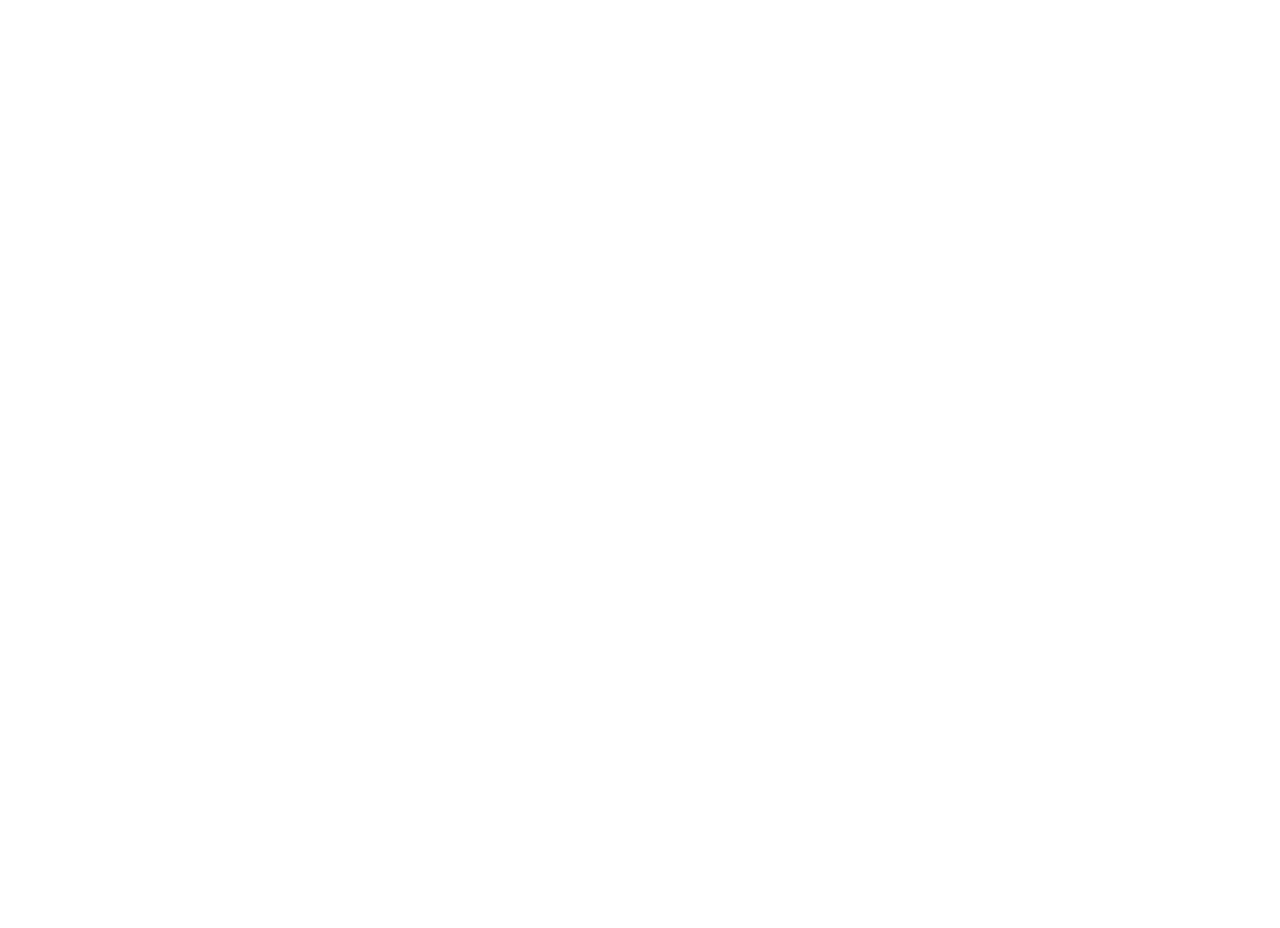
==== commit 396a9126: "css: make the double down arrow blink" ====
--- a/index.html
+++ b/index.html
@@ -6,6 +6,7 @@
   <meta http-equiv="X-UA-Compatible" content="ie=edge">
   <title>News Digest</title>
   <link rel="stylesheet" href="https://cdnjs.cloudflare.com/ajax/libs/normalize/4.2.0/normalize.min.css">
+  <link rel="stylesheet" href="https://cdnjs.cloudflare.com/ajax/libs/font-awesome/4.7.0/css/font-awesome.min.css">
   <link href="https://fonts.googleapis.com/css?family=Cormorant+Garamond:400" rel="stylesheet">
   <link href="https://fonts.googleapis.com/css?family=Raleway:400,700" rel="stylesheet">
   <link rel="stylesheet" href="grid.css">
@@ -28,20 +29,20 @@
       <!-- Small screen navigation slip -->
       <ul class="menu js-menu">
           <li>
-            <svg class="svg-icon" viewBox="0 0 20 20">
+            <svg class="svg-icon" viewBox="0 0 20 20" aria-hidden="true">
                 <path d="M18.121,9.88l-7.832-7.836c-0.155-0.158-0.428-0.155-0.584,0L1.842,9.913c-0.262,0.263-0.073,0.705,0.292,0.705h2.069v7.042c0,0.227,0.187,0.414,0.414,0.414h3.725c0.228,0,0.414-0.188,0.414-0.414v-3.313h2.483v3.313c0,0.227,0.187,0.414,0.413,0.414h3.726c0.229,0,0.414-0.188,0.414-0.414v-7.042h2.068h0.004C18.331,10.617,18.389,10.146,18.121,9.88 M14.963,17.245h-2.896v-3.313c0-0.229-0.186-0.415-0.414-0.415H8.342c-0.228,0-0.414,0.187-0.414,0.415v3.313H5.032v-6.628h9.931V17.245z M3.133,9.79l6.864-6.868l6.867,6.868H3.133z">
                 </path>
             </svg>
-            <a href="#" class="js-home-small">
+            <a href="#" class="js-home-small home-small">
               Home
             </a>
           </li>
           <li>
-            <svg class="svg-icon" viewBox="0 0 20 20">
+            <svg class="svg-icon" viewBox="0 0 20 20" aria-hidden="true">
               <path d="M18.125,15.804l-4.038-4.037c0.675-1.079,1.012-2.308,1.01-3.534C15.089,4.62,12.199,1.75,8.584,1.75C4.815,1.75,1.982,4.726,2,8.286c0.021,3.577,2.908,6.549,6.578,6.549c1.241,0,2.417-0.347,3.44-0.985l4.032,4.026c0.167,0.166,0.43,0.166,0.596,0l1.479-1.478C18.292,16.234,18.292,15.968,18.125,15.804 M8.578,13.99c-3.198,0-5.716-2.593-5.733-5.71c-0.017-3.084,2.438-5.686,5.74-5.686c3.197,0,5.625,2.493,5.64,5.624C14.242,11.548,11.621,13.99,8.578,13.99 M16.349,16.981l-3.637-3.635c0.131-0.11,0.721-0.695,0.876-0.884l3.642,3.639L16.349,16.981z">
               </path>
             </svg>
-            <a href="#" class="js-search-small">
+            <a href="#" class="js-search-small search-small">
               Search
             </a>
           </li>
@@ -74,10 +75,12 @@
           </a>
         </div>
 
-        <!-- Scroll Down Label -->
-        <div class="scroll-down-label">
-          <p>Scroll Down To Begin The Search</p>
+        <!-- Scroll Down Label: Not relevant for screen readers -->
+        <div class="scroll-down-label js-scroll-down-label label-opacity label-animate" aria-hidden="true"> 
+          <p>Begin The Search</p>
+          <i class="fa fa-angle-double-down angle-animate"></i>
         </div>
+
       </nav>
     </header>
 
@@ -122,6 +125,7 @@
   <script src="https://code.jquery.com/jquery-3.2.1.min.js"
     integrity="sha256-hwg4gsxgFZhOsEEamdOYGBf13FyQuiTwlAQgxVSNgt4="
     crossorigin="anonymous"></script>
+  <script src="data.js"></script>
   <script src="app.js"></script>
 </body>
 </html>--- a/main.css
+++ b/main.css
@@ -5,16 +5,12 @@
 
 body {
   padding: 10px;
-  font: 400 100%/1.4 'Cormorant Garamond', sans-serif;
+  font: 400 100%/1.4 'Raleway', sans-serif;
   color: #F8F8FF;
   height: 100%;
   overflow: auto;
 }
 
-a {
-  font: 400 100%/1.3 'Raleway', sans-serif;
-}
-
 /* Background img layout, style and animation */
 
 .header-content {
@@ -44,7 +40,26 @@
   }
 }
 
-@-webkit-keyframes fade-slide-down {
+
+@-webkit-keyframes fade-in {
+  from {
+    opacity: 0;
+  }
+  to {
+    opacity: 1;
+  }
+}
+
+@keyframes fade-in {
+  from {
+    opacity: 0;
+  }
+  to {
+    opacity: 1;
+  }
+}
+
+@-webkit-keyframes slide-down {
   from {
     opacity: 0;
     -webkit-transform: translateY(-4em);
@@ -57,7 +72,7 @@
   }
 }
 
-@keyframes fade-slide-down {
+@keyframes slide-down {
   from {
     opacity: 0;
     -webkit-transform: translateY(-4em);
@@ -81,10 +96,12 @@
   display: block;
   height: 110vh;
   -webkit-animation: 
-  fade-slide-down 1s 0.2s cubic-bezier(0, 0.5, 0, 1),
+  slide-down 1s 0.2s cubic-bezier(0, 0.5, 0, 1),
+  fade-in 1s 0.2s cubic-bezier(0, 0.5, 0, 1),
   2s 1.5s 1 ease-in backgroundBlurEffect;
           animation: 
-  fade-slide-down 1s 0.2s cubic-bezier(0, 0.5, 0, 1),
+  slide-down 1s 0.2s cubic-bezier(0, 0.5, 0, 1),
+  fade-in 1s 0.2s cubic-bezier(0, 0.5, 0, 1),
   2s 1.5s 1 ease-in backgroundBlurEffect;
   -webkit-animation-fill-mode: forwards;
           animation-fill-mode: forwards;
@@ -146,24 +163,6 @@
   }
 }
 
-@-webkit-keyframes heading-visibility {
-  from {
-    opacity: 0;
-  }
-  to {
-    opacity: 1;
-  }
-}
-
-@keyframes heading-visibility {
-  from {
-    opacity: 0;
-  }
-  to {
-    opacity: 1;
-  }
-}
-
 @-webkit-keyframes blink-caret {
   from, to {
     border-color: transparent;
@@ -191,6 +190,7 @@
 }
 
 h1 {
+  font-family: 'Cormorant Garamond', sans-serif;
   font-size: calc(40px + (100 - 40) * ((100vw - 320px) / 780));
   margin-right: 0px;
   margin-bottom: 0px;
@@ -206,16 +206,17 @@
   -webkit-animation: 
     typing 1s 1.5s steps(40),
     blink-caret 0.0909s 1.5s step-end 11,
-    heading-visibility 0.2s 1.5s 1 ease-in;
+    fade-in 0.2s 1.5s 1 ease-in;
   animation: 
     typing 1s 1.5s steps(40),
     blink-caret 0.0909s 1.5s step-end 11,
-    heading-visibility 0.2s 1.5s 1 ease-in;
+    fade-in 0.2s 1.5s 1 ease-in;
   -webkit-animation-fill-mode: forwards;
           animation-fill-mode: forwards;
 }
 
 h2 {
+  font-family: 'Cormorant Garamond', sans-serif;
   font-size: calc(18px + (32 - 18) * ((100vw - 320px) / 730));
 
   /* Hacks for preventing h2 appearing briefly, before the animation starts */
@@ -229,11 +230,11 @@
   -webkit-animation: 
     typing 1s 2.5s steps(40),
     blink-caret 0.0909s 2.5s step-end 11,
-    heading-visibility 0.2s 2.5s 1 ease-in;
+    fade-in 0.2s 2.5s 1 ease-in;
   animation: 
     typing 1s 2.5s steps(40),
     blink-caret 0.0909s 2.5s step-end 11,
-    heading-visibility 0.2s 2.5s 1 ease-in;
+    fade-in 0.2s 2.5s 1 ease-in;
   -webkit-animation-fill-mode: forwards;
           animation-fill-mode: forwards;
 }
@@ -251,24 +252,6 @@
   display: none;
 }
 
-@-webkit-keyframes navigation-visibility {
-  from {
-    opacity: 0;
-  }
-  to {
-    opacity: 1;
-  }
-}
-
-@keyframes navigation-visibility {
-  from {
-    opacity: 0;
-  }
-  to {
-    opacity: 1;
-  }
-}
-
 .large-screen-nav {
   list-style: none;
   width: 150px;
@@ -277,8 +260,8 @@
 }
 
 .large-screen-nav-animate {
-  -webkit-animation: 1s 3.5s 1 ease-in navigation-visibility;
-          animation: 1s 3.5s 1 ease-in navigation-visibility;
+  -webkit-animation: 1s 3.5s 1 ease-in fade-in;
+          animation: 1s 3.5s 1 ease-in fade-in;
   -webkit-animation-fill-mode: forwards;
           animation-fill-mode: forwards; 
 }
@@ -426,6 +409,10 @@
           transform: rotateY(0deg);  
 }
 
+.border-page-style {
+  border-color: tomato;
+}
+
 /* Small screens (hamburger icon) navigation; styles and animation*/
 
 .menuToggle {
@@ -494,12 +481,6 @@
   -webkit-transform: rotate(-135deg);
           transform: rotate(-135deg);
 }
-
-/* .focused {
-  outline:none; 
-  border:1px solid #4D90FE;
-  box-shadow: 0px 0px 5px  #4D90FE;
-} */
 
 .menu {
   display: -webkit-box;
@@ -540,9 +521,17 @@
   list-style: none;
 }
 
+.home-small,
+.search-small {
+  color: #232323;
+}
+
+.font-page-style {
+  color: tomato;
+}
+
 .menu li a {
   text-decoration: none;
-  color: #232323;
   font-size: 18px;
   letter-spacing: 0.06em;
   -webkit-transition: color 0.1s ease-in;
@@ -591,14 +580,63 @@
 /* The Scroll  Down Label */
 
 .scroll-down-label {
+  display: -webkit-box;
+  display: -ms-flexbox;
+  display: flex;
+  -webkit-box-align: baseline;
+      -ms-flex-align: baseline;
+          align-items: baseline;
+  color: #fbf5ee;
   position: fixed;
   bottom: 50px;
   left: 50%;
-  transform: translateX(-50%);
+  -webkit-transform: translateX(-50%);
+          transform: translateX(-50%);
+  -webkit-transition: opacity 0.4s ease-in;
+  transition: opacity 0.4s ease-in; 
+}
+
+.scroll-down-label p,
+.fa-angle-double-down {
+  font-size: calc(10px + (16 - 10) * ((100vw - 320px) / 780)) !important; 
 }
 
 .scroll-down-label p {
-  font-size: calc(12px + (20 - 12) * ((100vw - 320px) / 780));  
+  margin-right: 10px;
+}
+
+.label-opacity {
+  opacity: 0;
+}
+
+@-webkit-keyframes blink {
+  from, to {
+    color: tomato;
+  }
+  50% {
+    color: white;
+  }
+}
+
+@keyframes blink {
+  from, to {
+    color: tomato;
+  }
+  50% {
+    color: white;
+  }
+}
+
+.label-animate {
+  -webkit-animation: 1s 4.2s 1 ease-in fade-in;
+          animation: 1s 4.2s 1 ease-in fade-in;
+  -webkit-animation-fill-mode: forwards;
+          animation-fill-mode: forwards; 
+}
+
+.angle-animate {
+  -webkit-animation: 1s infinite ease-in-out blink;
+          animation: 1s infinite ease-in-out blink;
 }
 
 /* Classes for transitions between screens */
@@ -617,6 +655,15 @@
 .search-form-partial {
   display: none;
   margin-top: 90px;
+
+  /* transition effects when the user scrolls down */
+  opacity: 0;
+  -webkit-transition: opacity 0.3s ease-in;
+  transition: opacity 0.3s ease-in;
+}
+
+.fade-in-down-scroll {
+  opacity: 1;
 }
 
 .form-news {
@@ -845,7 +892,7 @@
   }
   
   .scroll-down-label p {
-    font-size: 12px;
+    font-size: 10px;
   }
 }
 
@@ -936,7 +983,7 @@
   }
 
   .scroll-down-label p {
-    font-size: 20px;
+    font-size: 16px;
   }
   
   .heading-outer-container {
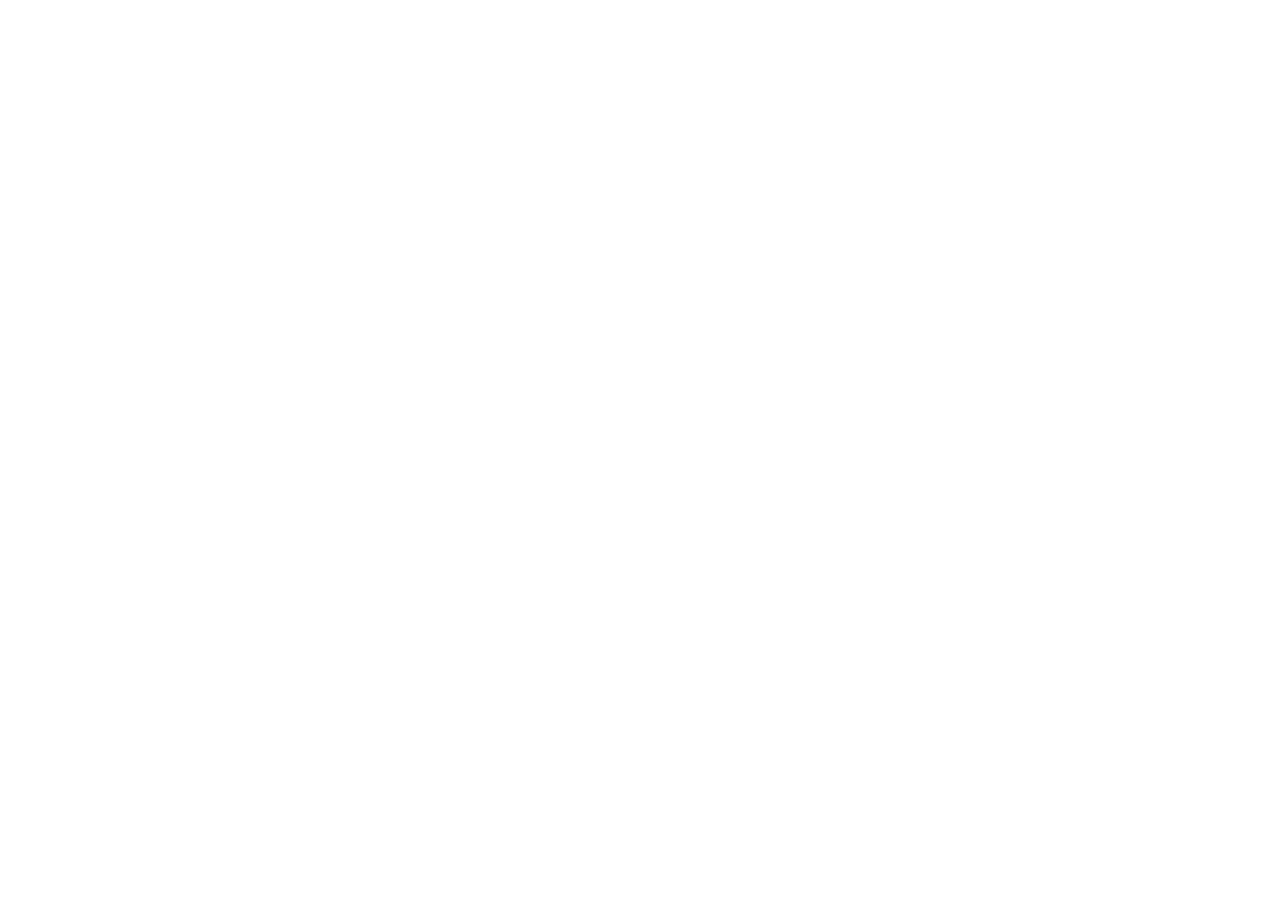
==== commit 7918abd1: "change the arrow direction if mobile or tablet" ====
--- a/index.html
+++ b/index.html
@@ -13,115 +13,113 @@
   <link rel="stylesheet" href="main.css">  
 </head>
 <body>
-  <div class="main-container">
-    <header>
-      <div class="row stretch-height header-content js-header-content">
-        <div class="col-12 stretch-height heading-outer-container js-headings">
-          <div class="h1-inner-container">
-            <h1 class="animate-typing-h1 typography-style js-h1">News Digest</h1>
-          </div>
-          <div class="h2-inner-container">
-            <h2 class="animate-typing-h2 typography-style js-h2">Your Daily Dose Of News</h2>
-          </div>
+  <header>
+    <div class="row stretch-height header-content js-header-content">
+      <div class="col-12 stretch-height heading-outer-container js-headings">
+        <div class="h1-inner-container">
+          <h1 class="animate-typing-h1 typography-style js-h1">News Digest</h1>
+        </div>
+        <div class="h2-inner-container">
+          <h2 class="animate-typing-h2 typography-style js-h2">Your Daily Dose Of News</h2>
         </div>
       </div>
+    </div>
 
-      <!-- Small screen navigation slip -->
-      <ul class="menu js-menu">
-          <li>
-            <svg class="svg-icon" viewBox="0 0 20 20" aria-hidden="true">
-                <path d="M18.121,9.88l-7.832-7.836c-0.155-0.158-0.428-0.155-0.584,0L1.842,9.913c-0.262,0.263-0.073,0.705,0.292,0.705h2.069v7.042c0,0.227,0.187,0.414,0.414,0.414h3.725c0.228,0,0.414-0.188,0.414-0.414v-3.313h2.483v3.313c0,0.227,0.187,0.414,0.413,0.414h3.726c0.229,0,0.414-0.188,0.414-0.414v-7.042h2.068h0.004C18.331,10.617,18.389,10.146,18.121,9.88 M14.963,17.245h-2.896v-3.313c0-0.229-0.186-0.415-0.414-0.415H8.342c-0.228,0-0.414,0.187-0.414,0.415v3.313H5.032v-6.628h9.931V17.245z M3.133,9.79l6.864-6.868l6.867,6.868H3.133z">
-                </path>
-            </svg>
-            <a href="#" class="js-home-small home-small">
-              Home
-            </a>
-          </li>
-          <li>
-            <svg class="svg-icon" viewBox="0 0 20 20" aria-hidden="true">
-              <path d="M18.125,15.804l-4.038-4.037c0.675-1.079,1.012-2.308,1.01-3.534C15.089,4.62,12.199,1.75,8.584,1.75C4.815,1.75,1.982,4.726,2,8.286c0.021,3.577,2.908,6.549,6.578,6.549c1.241,0,2.417-0.347,3.44-0.985l4.032,4.026c0.167,0.166,0.43,0.166,0.596,0l1.479-1.478C18.292,16.234,18.292,15.968,18.125,15.804 M8.578,13.99c-3.198,0-5.716-2.593-5.733-5.71c-0.017-3.084,2.438-5.686,5.74-5.686c3.197,0,5.625,2.493,5.64,5.624C14.242,11.548,11.621,13.99,8.578,13.99 M16.349,16.981l-3.637-3.635c0.131-0.11,0.721-0.695,0.876-0.884l3.642,3.639L16.349,16.981z">
+    <!-- Small screen navigation slip -->
+    <ul class="menu js-menu">
+        <li>
+          <svg class="svg-icon" viewBox="0 0 20 20" aria-hidden="true">
+              <path d="M18.121,9.88l-7.832-7.836c-0.155-0.158-0.428-0.155-0.584,0L1.842,9.913c-0.262,0.263-0.073,0.705,0.292,0.705h2.069v7.042c0,0.227,0.187,0.414,0.414,0.414h3.725c0.228,0,0.414-0.188,0.414-0.414v-3.313h2.483v3.313c0,0.227,0.187,0.414,0.413,0.414h3.726c0.229,0,0.414-0.188,0.414-0.414v-7.042h2.068h0.004C18.331,10.617,18.389,10.146,18.121,9.88 M14.963,17.245h-2.896v-3.313c0-0.229-0.186-0.415-0.414-0.415H8.342c-0.228,0-0.414,0.187-0.414,0.415v3.313H5.032v-6.628h9.931V17.245z M3.133,9.79l6.864-6.868l6.867,6.868H3.133z">
               </path>
-            </svg>
-            <a href="#" class="js-search-small search-small">
-              Search
-            </a>
-          </li>
-        </ul>
+          </svg>
+          <a href="#" class="js-home-small home-small">
+            Home
+          </a>
+        </li>
+        <li>
+          <svg class="svg-icon" viewBox="0 0 20 20" aria-hidden="true">
+            <path d="M18.125,15.804l-4.038-4.037c0.675-1.079,1.012-2.308,1.01-3.534C15.089,4.62,12.199,1.75,8.584,1.75C4.815,1.75,1.982,4.726,2,8.286c0.021,3.577,2.908,6.549,6.578,6.549c1.241,0,2.417-0.347,3.44-0.985l4.032,4.026c0.167,0.166,0.43,0.166,0.596,0l1.479-1.478C18.292,16.234,18.292,15.968,18.125,15.804 M8.578,13.99c-3.198,0-5.716-2.593-5.733-5.71c-0.017-3.084,2.438-5.686,5.74-5.686c3.197,0,5.625,2.493,5.64,5.624C14.242,11.548,11.621,13.99,8.578,13.99 M16.349,16.981l-3.637-3.635c0.131-0.11,0.721-0.695,0.876-0.884l3.642,3.639L16.349,16.981z">
+            </path>
+          </svg>
+          <a href="#" class="js-search-small search-small">
+            Search
+          </a>
+        </li>
+      </ul>
 
-      <nav class="navigation">
+    <nav class="navigation">
 
-        <!-- Large screen navigation -->
-        <ul class="large-screen-nav large-screen-nav-animate js-large-screen-nav">
-          <li>
-            <a href="#" class="home-large js-home-large">
-              <span class="nav-bullet nav-bullet-animate js-nav-bullet"></span>
-              <span class="nav-text nav-text-animate js-nav-text">Home</span>
-            </a>
-          </li>
-          <li>
-            <a href="#" class="search-large js-search-large">
-              <span class="nav-bullet nav-bullet-animate js-nav-bullet"></span>
-              <span class="nav-text nav-text-animate js-nav-text">Search</span>
-            </a>
-          </li>
-        </ul>
+      <!-- Large screen navigation -->
+      <ul class="large-screen-nav large-screen-nav-animate js-large-screen-nav">
+        <li>
+          <a href="#" class="home-large js-home-large">
+            <span class="nav-bullet nav-bullet-animate js-nav-bullet"></span>
+            <span class="nav-text nav-text-animate js-nav-text">Home</span>
+          </a>
+        </li>
+        <li>
+          <a href="#" class="search-large js-search-large">
+            <span class="nav-bullet nav-bullet-animate js-nav-bullet"></span>
+            <span class="nav-text nav-text-animate js-nav-text">Search</span>
+          </a>
+        </li>
+      </ul>
 
-        <!-- Hamburger icon -->
-        <div class="menuToggle js-menuToggle">
-          <a href="#" class="js-small-screen-nav" tabIndex="-1">
-            <span class="defaultBurgerColor"></span>
-            <span class="defaultBurgerColor"></span>
-            <span class="defaultBurgerColor"></span>
-          </a>
-        </div>
+      <!-- Hamburger icon -->
+      <div class="menuToggle js-menuToggle">
+        <a href="#" class="js-small-screen-nav" tabIndex="-1">
+          <span class="defaultBurgerColor"></span>
+          <span class="defaultBurgerColor"></span>
+          <span class="defaultBurgerColor"></span>
+        </a>
+      </div>
 
-        <!-- Scroll Down Label: Not relevant for screen readers -->
-        <div class="scroll-down-label js-scroll-down-label label-opacity label-animate" aria-hidden="true"> 
-          <p>Begin The Search</p>
-          <i class="fa fa-angle-double-down angle-animate"></i>
-        </div>
+      <!-- Scroll Down Label: Not relevant for screen readers -->
+      <div class="scroll-down-label js-scroll-down-label label-opacity label-animate" aria-hidden="true"> 
+        <p> Scroll Down</p>
+        <i class="fa fa-angle-double-down angle-animate js-arrow"></i>
+      </div>
 
-      </nav>
-    </header>
+    </nav>
+  </header>
 
-    <section class="search-form-partial js-search-form-partial row">
-      <div class="col-12">
-        <form class="form-news js-form-news" autocomplete="off">
-            <label class="news-group-label js-news-group-label">
-              <a>News Group:</a> 
-              <select name="news-group"	class="news-group js-news-group" required>
-                <option value="top-headlines" selected>Top Headlines</option>
-                <option value="everything">Everything</option>
-              </select> 
-            </label>
+  <section class="search-form-partial js-search-form-partial row">
+    <div class="col-12">
+      <form class="form-news js-form-news" autocomplete="off">
+          <label class="news-group-label js-news-group-label label-style">
+            <a>News Group:</a> 
+            <select name="news-group"	class="news-group js-news-group" required>
+              <option value="top-headlines" selected>Top Headlines</option>
+              <option value="everything">Everything</option>
+            </select> 
+          </label>
 
-            <label class="search-mechanism-label js-search-mechanism-label">
-              <a>Search by:</a> 
-              <select name="search-mechanism"	class="search-mechanism js-search-mechanism" required>
-                <option value="source" selected>Media Source</option>
-                <option value="country">Country</option>
-                <option value="category">Category</option>
-                <option value="q">Keyword</option>
-              </select> 
-            </label>
+          <label class="search-mechanism-label js-search-mechanism-label">
+            <a>Search by:</a> 
+            <select name="search-mechanism"	class="search-mechanism js-search-mechanism" required>
+              <option value="source" selected>Media Source</option>
+              <option value="country">Country</option>
+              <option value="category">Category</option>
+              <option value="q">Keyword</option>
+            </select> 
+          </label>
 
-            <label class="input-label js-input-label"><a class="js-input-label-text input-label-text">Media source:</a>
-              <div class="input-label-group">
-              <input type="text" name="input-search-term" class="input-search-term js-input-search-term" list="autocomplete" placeholder="CNN" required>
-              <input type="image" src="https://tf-assets-prod.s3.amazonaws.com/tf-curric/WEB-DEV-001/2.4.6_challenge_design_to_code/magnifying-glass.png" alt="The submit button in the form of a magnifying glass." class="sources-submit js-sources-submit">
-              <datalist id="autocomplete">
-              </datalist>
-              </div>
-            </label>
-          </form>
-      </div>
-    </section>
+          <label class="input-label js-input-label"><a class="js-input-label-text input-label-text">Media source:</a>
+            <div class="input-label-group">
+            <input type="text" name="input-search-term" class="input-search-term js-input-search-term" list="autocomplete" placeholder="CNN" required>
+            <input type="image" src="https://tf-assets-prod.s3.amazonaws.com/tf-curric/WEB-DEV-001/2.4.6_challenge_design_to_code/magnifying-glass.png" alt="The submit button in the form of a magnifying glass." class="sources-submit js-sources-submit">
+            <datalist id="autocomplete">
+            </datalist>
+            </div>
+          </label>
+        </form>
+    </div>
+  </section>
 
-    <main class="results-partial">
-      <div class="news-result js-news-result">
-      </div>
-    </main>
-  </div>
+  <main class="results-partial">
+    <div class="news-result js-news-result">
+    </div>
+  </main>
   <script src="https://code.jquery.com/jquery-3.2.1.min.js"
     integrity="sha256-hwg4gsxgFZhOsEEamdOYGBf13FyQuiTwlAQgxVSNgt4="
     crossorigin="anonymous"></script>
--- a/grid.css
+++ b/grid.css
@@ -0,0 +1,88 @@
+/* 1200 PX WIDE, 12 COLUMN FLUID GRID WITH 12 GUTTERS. */
+
+* {
+	margin: 0;
+	padding: 0;
+	box-sizing: border-box;
+}
+
+.row {
+	max-width: 1200px;
+	padding: 0 5px;
+	margin: 0 auto;
+}
+
+/* CLEARFIX */
+.row::before,
+.row::after {
+	display: table;
+	content: "";
+}
+
+.row::after {
+	clear: both;
+}
+
+.col-1, .col-2, .col-3, .col-4, .col-6, .col-8, .col-10, .col-12 {
+	float: left;
+	width: 100%; /* MOBILE-FIRST DEFAULTS */
+	padding-left: 1.041666%;
+	padding-right: 1.041666%;
+}
+
+.col-bottom-offset {
+	margin-bottom: 30px;
+}
+
+.row-bottom-offset {
+		margin-bottom: 0px;
+}
+
+/* NON-MOBILE GRID */
+
+@media only screen and (min-width: 640px) {
+	.row-bottom-offset {
+		margin-bottom: 30px;
+	}
+
+	.col-bottom-offset {
+		margin-bottom: 0px;
+	}
+
+	.col-1 {
+		width: 8.333333%;
+	}
+
+	.col-2 {
+		width: 16.666666%;		
+	}
+
+	.col-3 {
+		width: 25%;
+	}
+
+	.col-4 {
+		width: 33.333333%;		
+	}
+
+
+	.col-5 {
+		width: 41.666666%;
+	}
+
+	.col-6 {
+		width: 50%;
+	}
+
+	.col-8 {
+		width: 66.666666%;
+	}
+
+	.col-10 {
+		width: 83.333333%;
+	}
+
+	.col-12 {
+		width: 100%;
+	}
+}--- a/main.css
+++ b/main.css
@@ -105,8 +105,8 @@
   2s 1.5s 1 ease-in backgroundBlurEffect;
   -webkit-animation-fill-mode: forwards;
           animation-fill-mode: forwards;
-  background: -webkit-gradient(linear, left top, left bottom, from(rgba(0,0,0,0)), to(rgba(0,0,0,0.8))), url(header_background.jpg) no-repeat bottom;
-  background: linear-gradient(to bottom, rgba(0,0,0,0), rgba(0,0,0,0.8)), url(header_background.jpg) no-repeat bottom;
+  background: -webkit-gradient(linear, left top, left bottom, from(rgba(0,0,0,0)), to(rgba(0,0,0,0.7))), url(header_background.jpg) no-repeat bottom;
+  background: linear-gradient(to bottom, rgba(0,0,0,0), rgba(0,0,0,0.7)), url(header_background.jpg) no-repeat bottom;
   background-size: cover;
   opacity: 0;
 }
@@ -191,7 +191,8 @@
 
 h1 {
   font-family: 'Cormorant Garamond', sans-serif;
-  font-size: calc(40px + (100 - 40) * ((100vw - 320px) / 780));
+  font-size: calc(38px + (100 - 38) * ((100vw - 320px) / 780));
+  text-transform: uppercase;
   margin-right: 0px;
   margin-bottom: 0px;
 
@@ -217,7 +218,8 @@
 
 h2 {
   font-family: 'Cormorant Garamond', sans-serif;
-  font-size: calc(18px + (32 - 18) * ((100vw - 320px) / 730));
+  font-size: calc(16px + (30 - 16) * ((100vw - 320px) / 730));
+  text-transform: uppercase;
 
   /* Hacks for preventing h2 appearing briefly, before the animation starts */
   -webkit-backface-visibility: hidden;
@@ -352,6 +354,7 @@
 .nav-text {
   display: inline-block;
   font-size: 18px;
+  text-transform: uppercase;
   letter-spacing: 0.1em;
   -webkit-transform: rotateY(-90deg);
           transform: rotateY(-90deg);
@@ -524,6 +527,7 @@
 .home-small,
 .search-small {
   color: #232323;
+  text-transform: uppercase;
 }
 
 .font-page-style {
@@ -583,10 +587,12 @@
   display: -webkit-box;
   display: -ms-flexbox;
   display: flex;
+  letter-spacing: 0.09em;
   -webkit-box-align: baseline;
       -ms-flex-align: baseline;
           align-items: baseline;
   color: #fbf5ee;
+  text-transform: uppercase;
   position: fixed;
   bottom: 50px;
   left: 50%;
@@ -597,8 +603,9 @@
 }
 
 .scroll-down-label p,
-.fa-angle-double-down {
-  font-size: calc(10px + (16 - 10) * ((100vw - 320px) / 780)) !important; 
+.fa-angle-double-down,
+.fa-angle-double-up {
+  font-size: calc(12px + (16 - 12) * ((100vw - 320px) / 780)); 
 }
 
 .scroll-down-label p {
@@ -658,8 +665,8 @@
 
   /* transition effects when the user scrolls down */
   opacity: 0;
-  -webkit-transition: opacity 0.3s ease-in;
-  transition: opacity 0.3s ease-in;
+  -webkit-transition: opacity 0.35s ease-in;
+  transition: opacity 0.35s ease-in;
 }
 
 .fade-in-down-scroll {
@@ -678,9 +685,13 @@
 	margin-left: 5px;
 	padding: 2px;
 	min-height: 25px;
-	width: 60%;
+	width: 50%;
 	border: 1px solid #b8c2cc;
-	border-radius: 3px;	
+  border-radius: 3px;	
+  color: #2f2f2f;
+  font-size: 14px;
+  letter-spacing: 0.05em;
+  text-transform: uppercase;
 	-webkit-transition: background-color 0.05s ease-in;	
 	transition: background-color 0.05s ease-in;
 	background-color: white;			
@@ -692,6 +703,12 @@
 .language-news:hover {
 	background-color: blanchedalmond;
 	cursor: pointer;	
+}
+
+.form-news label {
+  font-size: 16px;
+  letter-spacing: 0.05em;
+  text-transform: uppercase;
 }
 
 .news-group-label,
@@ -705,7 +722,7 @@
 	        justify-content: space-between;
 	-webkit-box-align: center;
 	    -ms-flex-align: center;
-	        align-items: center;
+          align-items: center;
 }
 
 .sort-news-label,
@@ -738,7 +755,7 @@
 	border: 1px dashed #b8c2cc;;
 	border-radius: 3px;
 	background: white;
-	height: 25px;		
+	min-height: 25px;		
 	width: 100%;
 	font-size: 14px;
 	font-weight: 300;
@@ -779,17 +796,21 @@
 
 .input-search-term {
 	width: 100%;
-	height: 25px;
+  min-height: 25px;
+  padding-top: 2px;
+  padding-bottom: 2px;
 	padding-left: 5px;
-	border: 1px solid #b8c2cc;;	
-	border-radius: 3px;	
+	border: 1px solid #b8c2cc;	
+  border-radius: 3px;	
+  font-size: 14px;
 }
 
 .sources-submit {
   margin-left: 5px;
   height: 25px;
-	border: 1px solid #b8c2cc;;
+	border: 1px solid #b8c2cc;
   border-radius: 3px;
+  background-color: white;
 }
 
 .sources-submit:hover {
@@ -877,26 +898,26 @@
 /* Results partial */
 
 .results-partial {
-  display: none;
+  /* display: none; */
 }
 
 /* Media Queries */
 
 @media screen and (max-width: 320px) {
 	h1 {
-		font-size: 40px;
+		font-size: 38px;
   }
   
   h2 {
-		font-size: 18px;
+		font-size: 16px;
   }
   
-  .scroll-down-label p {
-    font-size: 10px;
-  }
-}
-
-/* this is to prevent ios Safari from rendering the text larger than it should be */
+  .scroll-down-label p,
+  .fa-angle-double-down,
+  .fa-angle-double-up {
+    font-size: 12px;
+  }
+}
 
 @media screen and (min-width: 450px) { 
   .menu li a {
@@ -908,26 +929,26 @@
     width: 1.1em;
     height: 1.1em;
   }
-}
-
-@media screen and (max-device-width: 480px){ 
-  body{
-    -webkit-text-size-adjust: none;
-  }
-}
-
-@media only screen and (min-width: 500px) {
-	.input-label-text {
+
+  .input-label-text {
 		display: inline-block;
 	}
 
 	.input-label-group {
-		width: 60%;
+		width: 50%;
 	}
 
 	.add-filter-option button {
 		width: 60%;
 	}
+}
+
+/* this is to prevent ios Safari from rendering the text larger than it should be */
+
+@media screen and (max-device-width: 480px){ 
+  body {
+    -webkit-text-size-adjust: none;
+  }
 }
 
 @media screen and (min-width: 650px) { 
@@ -959,6 +980,26 @@
   .menuToggle span:nth-child(3) {
     top: 30px;
   }
+
+  .form-news label {
+    font-size: 18px;
+  }
+
+  .news-group,
+  .search-mechanism,
+  .sort-news,
+  .language-news,
+  .input-search-term  {
+    font-size: 16px;
+  }
+
+  .sources-submit {
+    height: 27px;
+  }
+
+  .input-search-term  {
+    padding-bottom: 1px;
+  }
 }
 
 @media screen and (min-width: 850px) { 
@@ -970,6 +1011,26 @@
     width: 1.3em;
     height: 1.3em;
   }
+
+  .form-news label {
+    font-size: 20px;
+  }
+
+  .news-group,
+  .search-mechanism,
+  .sort-news,
+  .language-news,
+  .input-search-term  {
+    font-size: 18px;
+  }
+
+  .sources-submit {
+    height: 29px;
+  }
+
+  .input-search-term  {
+    padding-top: 1px;
+  }
 }
 
 
@@ -979,10 +1040,12 @@
   }
   
   h2 {
-		font-size: 32px;
-  }
-
-  .scroll-down-label p {
+		font-size: 30px;
+  }
+
+  .scroll-down-label p,
+  .fa-angle-double-down,
+  .fa-angle-double-up {
     font-size: 16px;
   }
   
@@ -1007,19 +1070,11 @@
 
   .navigation {
     position: fixed;
-    right: 100px;
+    right: 50px;
     top: 50%;
   }
 
   .menu {
     display: none;
   }
-
-  /* Form elements */
-
-  .news-group-label,
-  .search-mechanism-label,
-  .input-label {
-    font-size: 28px;
-  }
-}
+}
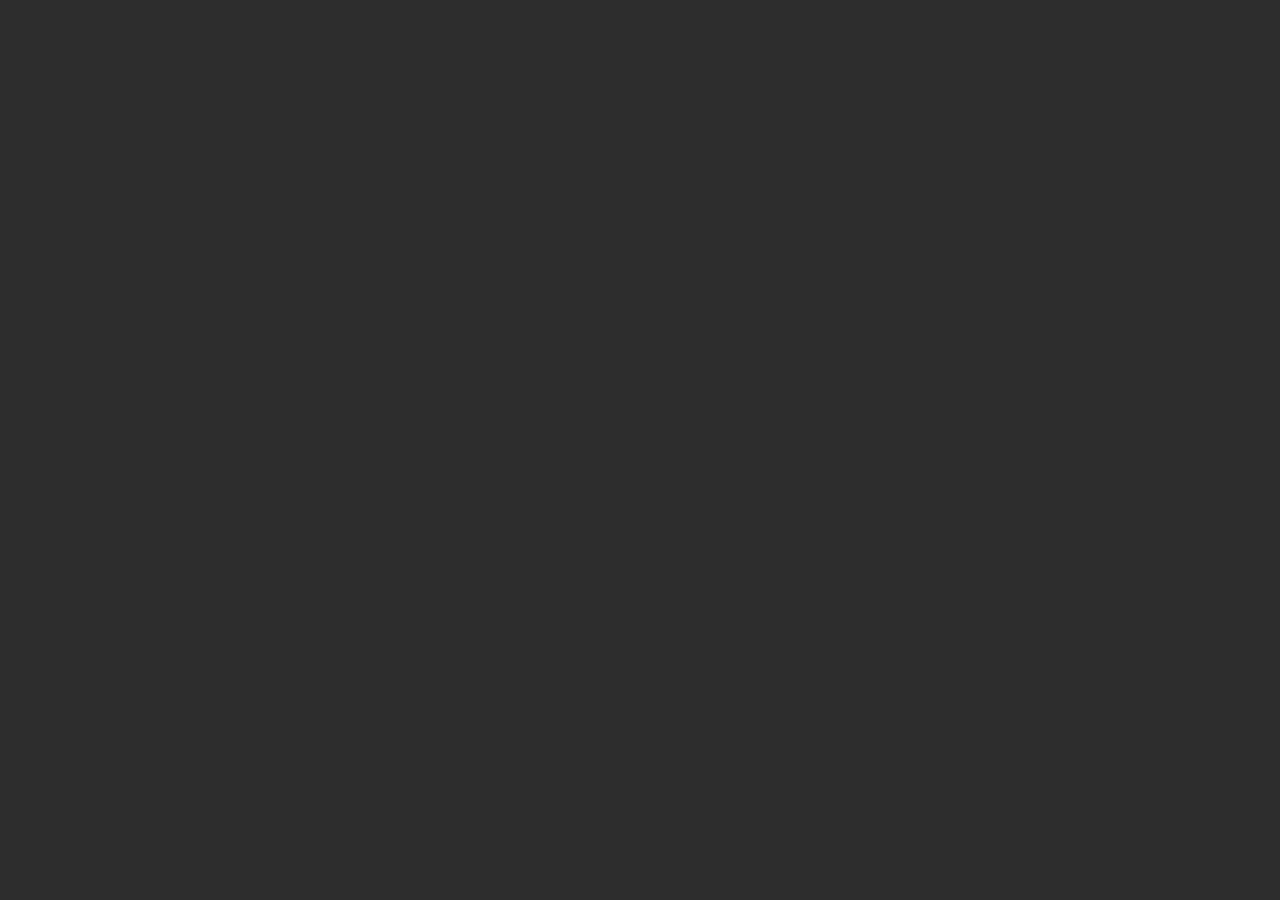
==== commit 8fcee5e0: "css,js: fade in-out results" ====
--- a/index.html
+++ b/index.html
@@ -73,50 +73,50 @@
           <span class="defaultBurgerColor"></span>
         </a>
       </div>
+    </nav>
 
-      <!-- Scroll Down Label: Not relevant for screen readers -->
-      <div class="scroll-down-label js-scroll-down-label label-opacity label-animate" aria-hidden="true"> 
+    <!-- Scroll Down Label: Not relevant for screen readers -->
+    <div class="scroll-down-label js-scroll-down-label label-opacity label-animate" aria-hidden="true"> 
         <p> Scroll Down</p>
         <i class="fa fa-angle-double-down angle-animate js-arrow"></i>
       </div>
-
-    </nav>
   </header>
 
   <section class="search-form-partial js-search-form-partial row">
     <div class="col-12">
       <form class="form-news js-form-news" autocomplete="off">
-          <label class="news-group-label js-news-group-label label-style">
-            <a>News Group:</a> 
-            <select name="news-group"	class="news-group js-news-group" required>
-              <option value="top-headlines" selected>Top Headlines</option>
-              <option value="everything">Everything</option>
-            </select> 
-          </label>
+        <h3 class="form-legend">Find news articles or blogs!</h3>
+        <label class="news-group-label js-news-group-label label-style">
+          <a>News Group:</a> 
+          <select name="news-group"	class="news-group js-news-group" required>
+            <option value="top-headlines" selected>Top Headlines</option>
+            <option value="everything">Everything</option>
+          </select> 
+        </label>
 
-          <label class="search-mechanism-label js-search-mechanism-label">
-            <a>Search by:</a> 
-            <select name="search-mechanism"	class="search-mechanism js-search-mechanism" required>
-              <option value="source" selected>Media Source</option>
-              <option value="country">Country</option>
-              <option value="category">Category</option>
-              <option value="q">Keyword</option>
-            </select> 
-          </label>
+        <label class="search-mechanism-label js-search-mechanism-label">
+          <a>Search by:</a> 
+          <select name="search-mechanism"	class="search-mechanism js-search-mechanism" required>
+            <option value="source" selected>Media Source</option>
+            <option value="country">Country</option>
+            <option value="category">Category</option>
+            <option value="q">Keyword</option>
+          </select> 
+        </label>
 
-          <label class="input-label js-input-label"><a class="js-input-label-text input-label-text">Media source:</a>
-            <div class="input-label-group">
-            <input type="text" name="input-search-term" class="input-search-term js-input-search-term" list="autocomplete" placeholder="CNN" required>
-            <input type="image" src="https://tf-assets-prod.s3.amazonaws.com/tf-curric/WEB-DEV-001/2.4.6_challenge_design_to_code/magnifying-glass.png" alt="The submit button in the form of a magnifying glass." class="sources-submit js-sources-submit">
-            <datalist id="autocomplete">
-            </datalist>
-            </div>
-          </label>
-        </form>
+        <label class="input-label js-input-label"><a class="js-input-label-text input-label-text">Media source:</a>
+          <div class="input-label-group">
+          <input type="text" name="input-search-term" class="input-search-term js-input-search-term" list="autocomplete" placeholder="CNN" required>
+          <input type="image" src="https://tf-assets-prod.s3.amazonaws.com/tf-curric/WEB-DEV-001/2.4.6_challenge_design_to_code/magnifying-glass.png" alt="The submit button in the form of a magnifying glass." class="sources-submit js-sources-submit">
+          <datalist id="autocomplete">
+          </datalist>
+          </div>
+        </label>
+      </form>
     </div>
   </section>
 
-  <main class="results-partial">
+  <main class="results-partial js-results-partial">
     <div class="news-result js-news-result">
     </div>
   </main>
--- a/main.css
+++ b/main.css
@@ -1,14 +1,10 @@
-html {
-  overflow: hidden;
-  height: 100%;
-}
-
 body {
   padding: 10px;
   font: 400 100%/1.4 'Raleway', sans-serif;
   color: #F8F8FF;
   height: 100%;
   overflow: auto;
+  background-color: #2d2d2d;
 }
 
 /* Background img layout, style and animation */
@@ -61,12 +57,10 @@
 
 @-webkit-keyframes slide-down {
   from {
-    opacity: 0;
     -webkit-transform: translateY(-4em);
             transform: translateY(-4em);
   }
   to {
-    opacity: 1;
     -webkit-transform: none;
             transform: none;
   }
@@ -74,12 +68,10 @@
 
 @keyframes slide-down {
   from {
-    opacity: 0;
     -webkit-transform: translateY(-4em);
             transform: translateY(-4em);
   }
   to {
-    opacity: 1;
     -webkit-transform: none;
             transform: none;
   }
@@ -108,7 +100,36 @@
   background: -webkit-gradient(linear, left top, left bottom, from(rgba(0,0,0,0)), to(rgba(0,0,0,0.7))), url(header_background.jpg) no-repeat bottom;
   background: linear-gradient(to bottom, rgba(0,0,0,0), rgba(0,0,0,0.7)), url(header_background.jpg) no-repeat bottom;
   background-size: cover;
+  opacity: 0; 
+}
+
+.header-content:after {
+  content: "";
+  position: fixed;
+  left: -5%;
+  top: -5%;
+  right: 0;
+  z-index: -1;
+
+  display: block;
+  height: 110vh;
+
+  background: -webkit-gradient(linear, left bottom, left top, from(rgba(0,0,0,0.7)), to(rgba(0,0,0,0.7))), url(header_background.jpg) no-repeat bottom;
+
+  background: linear-gradient(to top, rgba(0,0,0,0.7), rgba(0,0,0,0.7)), url(header_background.jpg) no-repeat bottom;
+  background-size: cover;
+  -webkit-filter: blur(6px);
+          filter: blur(6px);
   opacity: 0;
+  -webkit-animation: fade-in 1s 3.5s linear;
+          animation: fade-in 1s 3.5s linear;
+  -webkit-animation-fill-mode: forwards;
+          animation-fill-mode: forwards;
+}
+
+.header-content.pause:after {
+  -webkit-animation-play-state: paused; 
+  animation-play-state: paused;
 }
 
 .stretch-height {
@@ -120,8 +141,7 @@
 .heading-outer-container {
   max-width: 100%;
   text-align: center;
-  margin-top: 100px;
-  margin-left: -4px;
+  margin-top: 75px;
   padding: 0 10px;
 
   /* transition effects when the user scrolls down */
@@ -142,7 +162,6 @@
   display: inline-block;
   max-width: 100%;
   position: relative;
-  right: 0.09em;
 }
 
 @-webkit-keyframes typing {
@@ -542,8 +561,7 @@
   transition: color 0.1s ease-in;
 }
 
-.menu li a:hover,
-.menu li a:focus {
+.menu li a:hover {
   color: tomato;
 }
 
@@ -587,17 +605,16 @@
   display: -webkit-box;
   display: -ms-flexbox;
   display: flex;
+  -webkit-box-pack: center;
+      -ms-flex-pack: center;
+          justify-content: center;
+  margin-top: 200px;
   letter-spacing: 0.09em;
   -webkit-box-align: baseline;
       -ms-flex-align: baseline;
           align-items: baseline;
   color: #fbf5ee;
   text-transform: uppercase;
-  position: fixed;
-  bottom: 50px;
-  left: 50%;
-  -webkit-transform: translateX(-50%);
-          transform: translateX(-50%);
   -webkit-transition: opacity 0.4s ease-in;
   transition: opacity 0.4s ease-in; 
 }
@@ -609,7 +626,7 @@
 }
 
 .scroll-down-label p {
-  margin-right: 10px;
+  margin-right: 5px;
 }
 
 .label-opacity {
@@ -661,7 +678,7 @@
 
 .search-form-partial {
   display: none;
-  margin-top: 90px;
+  margin-top: 70px;
 
   /* transition effects when the user scrolls down */
   opacity: 0;
@@ -676,6 +693,14 @@
 .form-news {
 	max-width: 600px;
 	margin: 0 auto;
+}
+
+.form-legend {
+  margin-bottom: 15px;
+  text-transform: capitalize;
+  font-size: calc(18px + (32 - 18) * ((100vw - 320px) / 780)); 
+  letter-spacing: 0.05em;
+  color: blanchedalmond;
 }
 
 .news-group,
@@ -761,11 +786,6 @@
 	font-weight: 300;
 }
 
-.add-filter-option button:hover {
-	background-color: blanchedalmond;
-	cursor: pointer;	
-}
-
 .input-label {
 	display: -webkit-box;
 	display: -ms-flexbox;
@@ -773,7 +793,7 @@
 	-webkit-box-align: end;
 	    -ms-flex-align: end;
 	        align-items: flex-end;
-	margin-top: 10px;	
+	margin-top: 20px;	
 }
 
 .input-label-text {
@@ -818,7 +838,7 @@
 }
 
 .news-result {
-	margin-top: 40px;
+  margin-top: 40px;
 }
 
 .inner-container a {
@@ -842,7 +862,12 @@
 }
 
 .article-text h3 {
+  color: blanchedalmond;
 	margin-bottom: 5px;
+}
+
+.article-text p {
+  color: white;
 }
 
 .article-text p:first-of-type {
@@ -898,7 +923,12 @@
 /* Results partial */
 
 .results-partial {
-  /* display: none; */
+  opacity: 1;
+  transition: opacity 0.3s ease-in;
+}
+
+.fade-out-results-partial {
+  opacity: 0;
 }
 
 /* Media Queries */
@@ -928,6 +958,10 @@
     position: static;
     width: 1.1em;
     height: 1.1em;
+  }
+
+  .input-label {
+    margin-top: 10px;
   }
 
   .input-label-text {
@@ -1059,7 +1093,9 @@
     margin-left: 0.3em;
     position: static;
   }
-
+}
+
+@media screen and (min-width: 1440px) {
   .large-screen-nav {
     display: block;
   }
@@ -1070,7 +1106,7 @@
 
   .navigation {
     position: fixed;
-    right: 50px;
+    right: 20px;
     top: 50%;
   }
 
